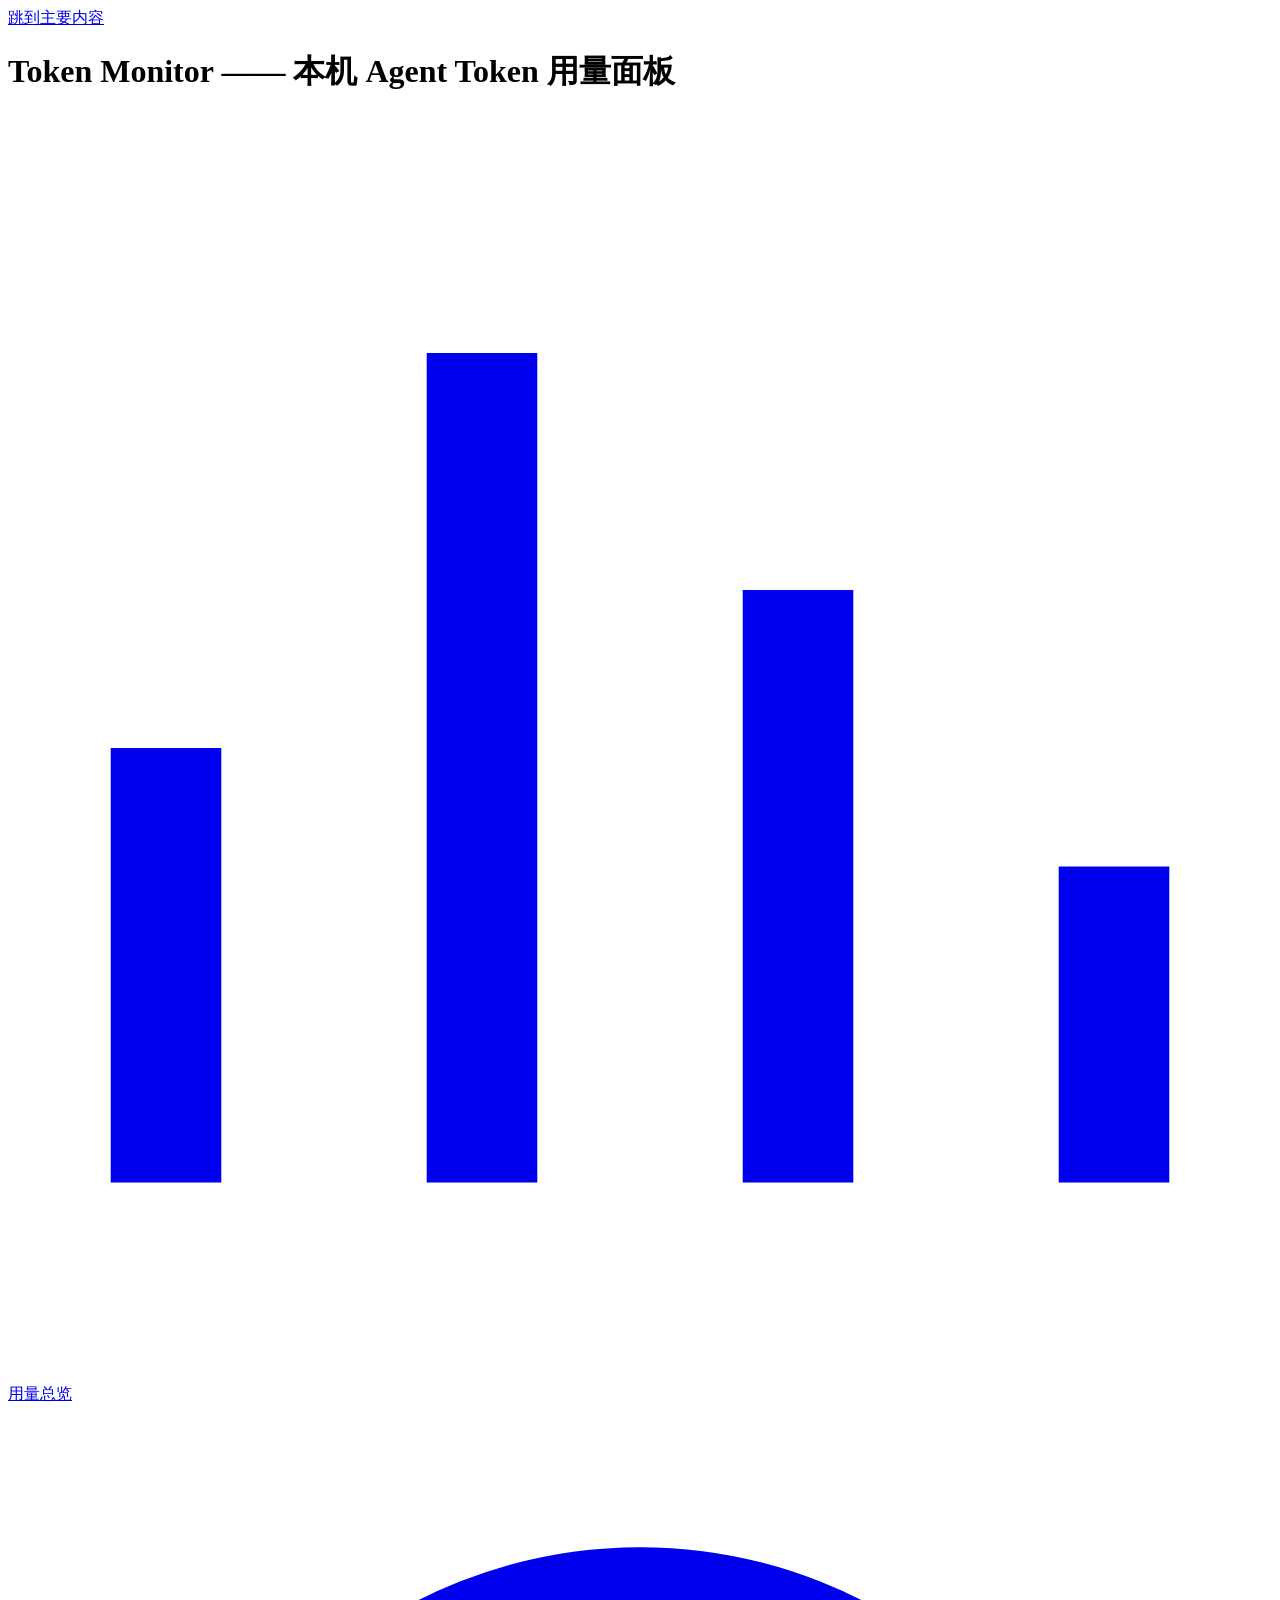
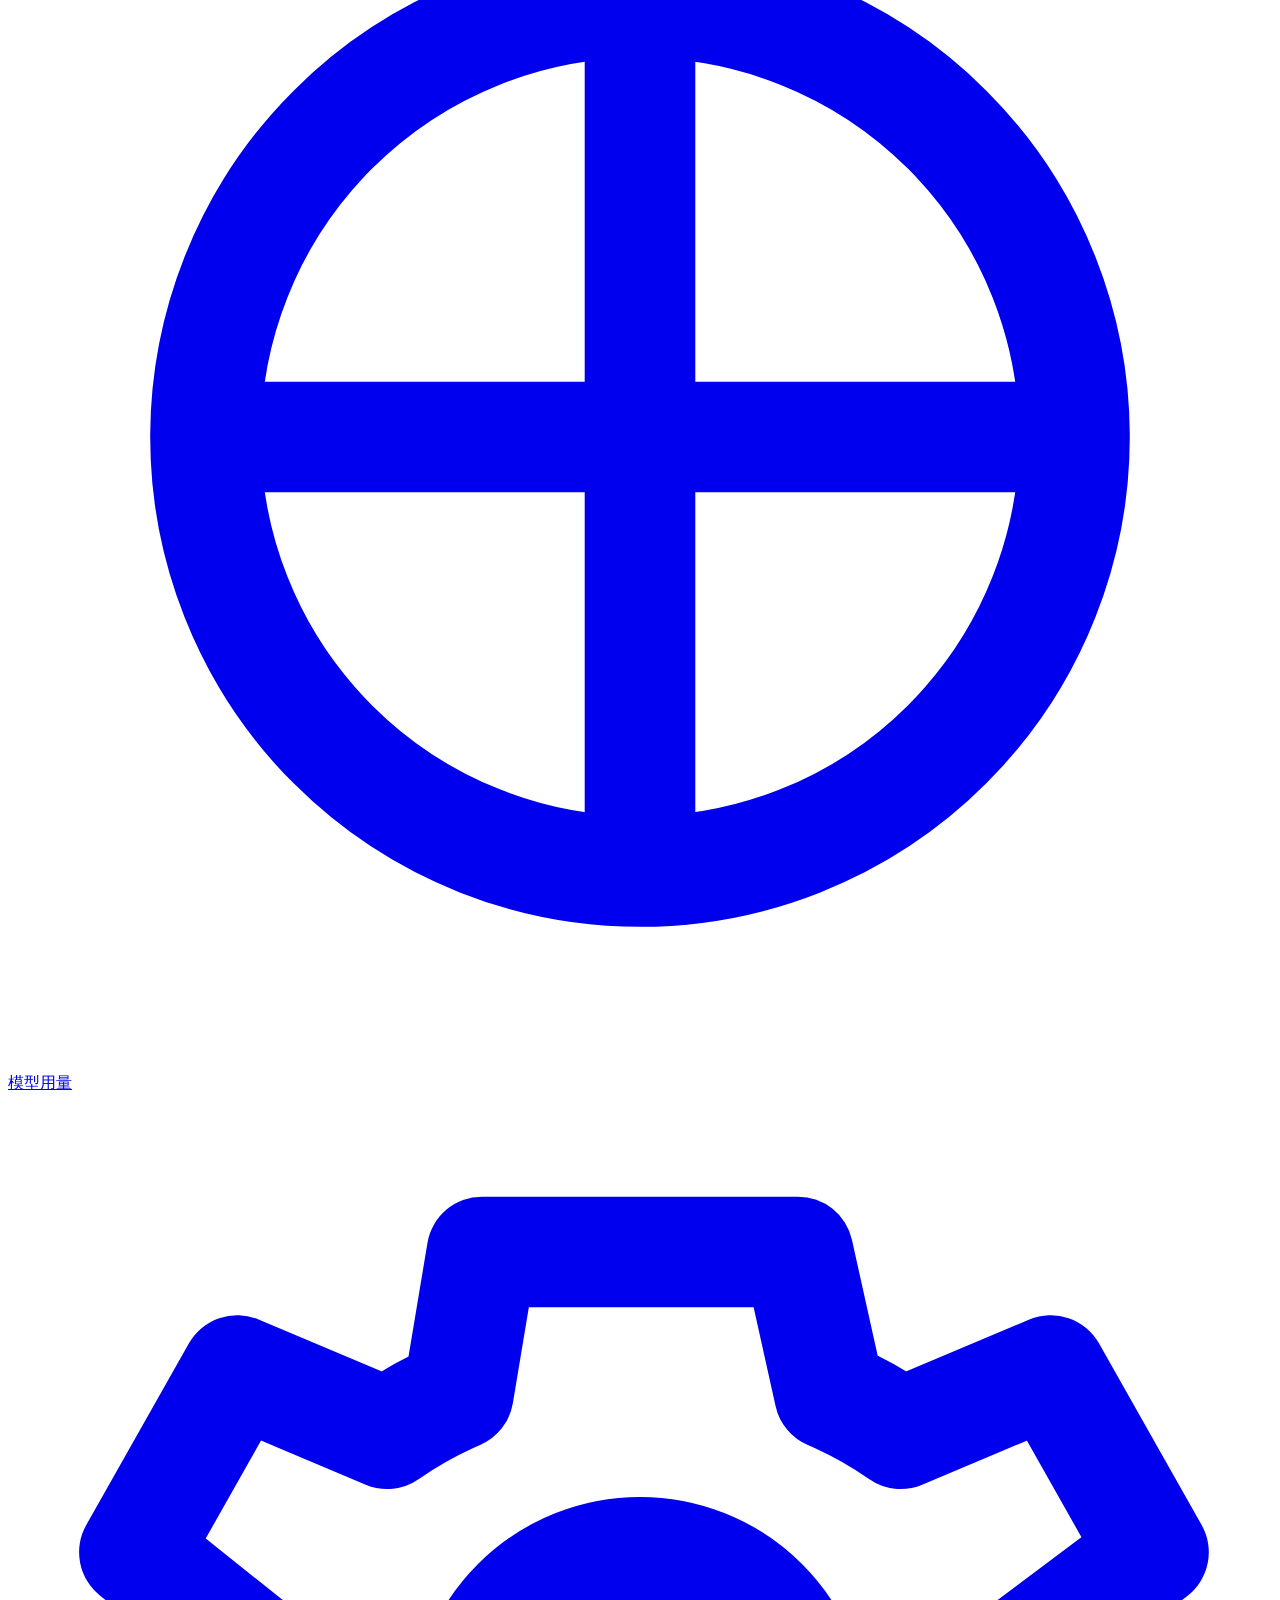
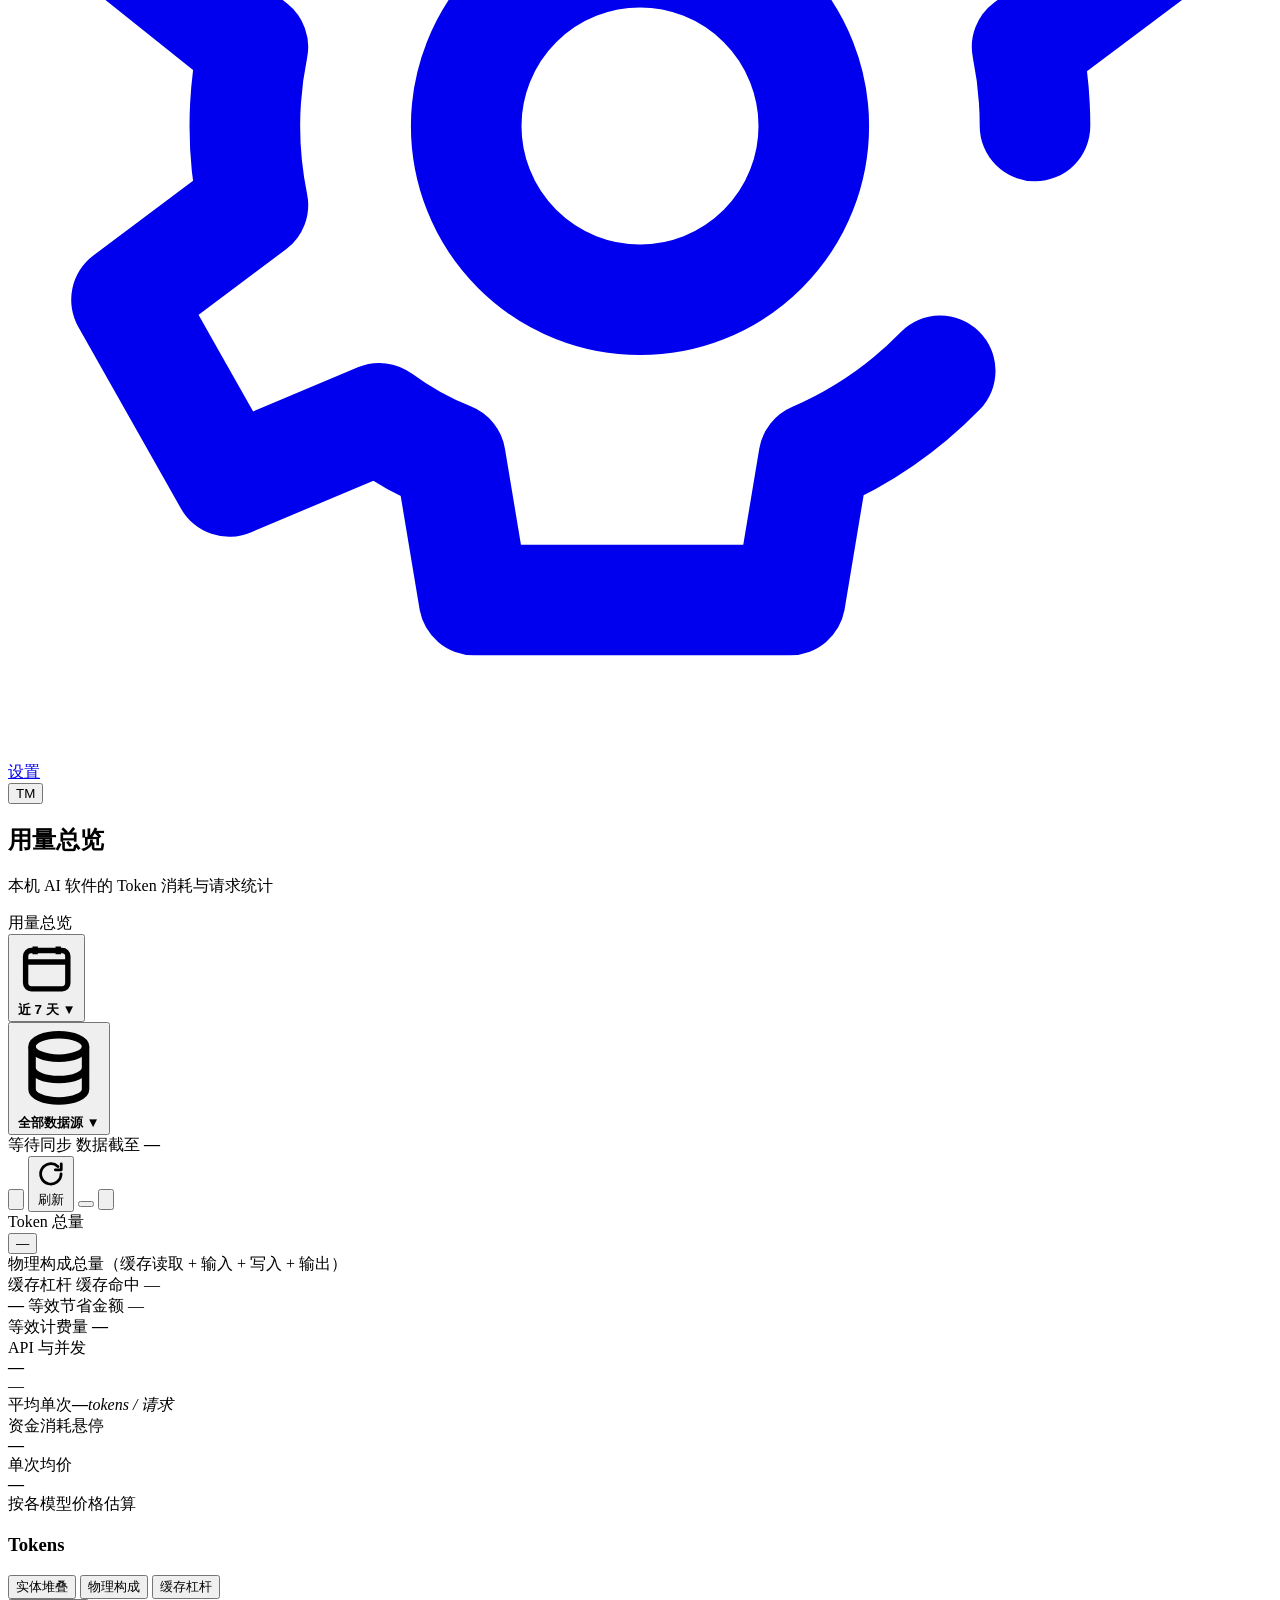
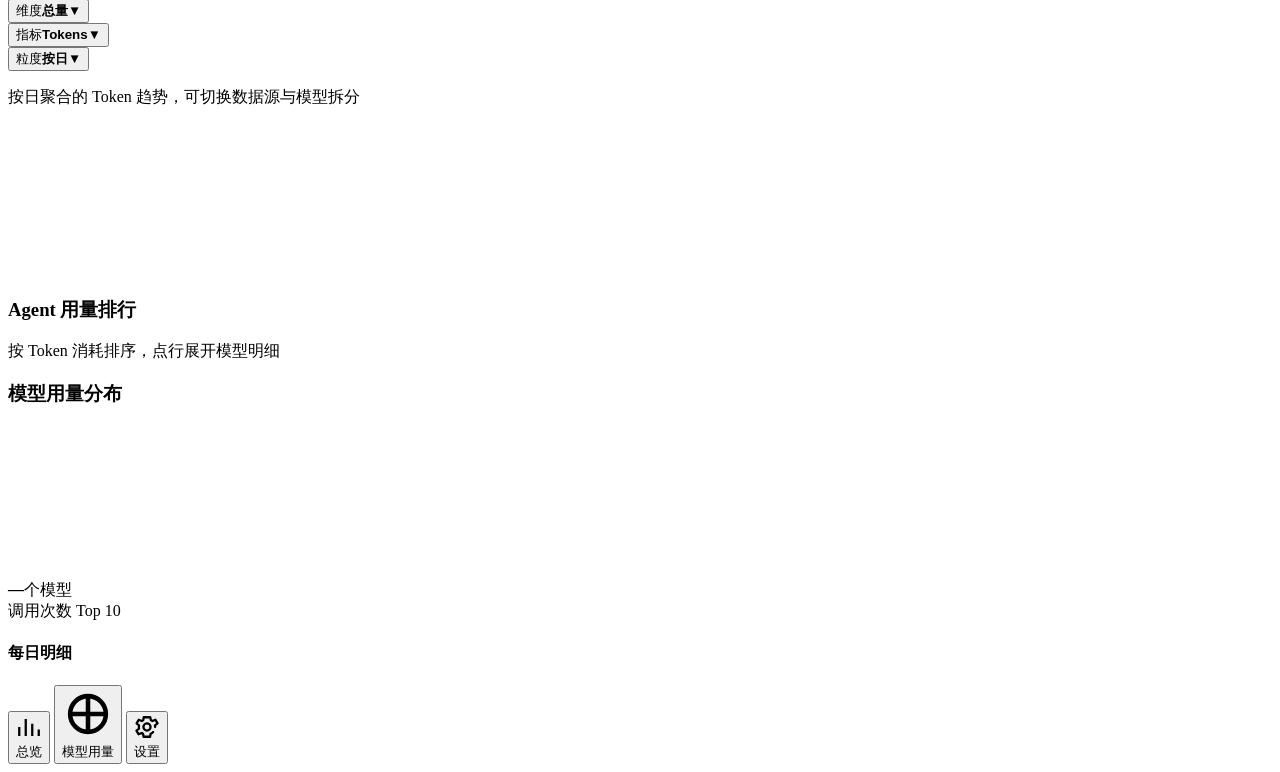
==== webapp/static/index.html @ 46f898c2 "fix(review): 修 sqlite 源整源丢失 + 六处"点了没反应"，补发版门禁与漏洞扫描 扫描器（P1，实测复现）： - scan_reg_sqlite_one 取列名写的是 `SELEC" ====
<!DOCTYPE html>
<html lang="zh-CN">
<head>
<meta charset="UTF-8">
<meta name="viewport" content="width=device-width, initial-scale=1">
<meta name="color-scheme" content="dark light">
<title>用量总览 · Token Monitor</title>
<meta name="description" content="本机 AI 编程工具与 Agent 的 Token 用量、请求次数与成本估算面板">
<link rel="icon" href="/static/favicon.svg?v=20261006" type="image/svg+xml">
<!-- 主题：在样式表之前落地，避免首帧闪白/闪黑 -->
<script>
(function () {
  try {
    var saved = localStorage.getItem("tm-theme");
    if (saved === "light" || saved === "dark") {
      document.documentElement.setAttribute("data-theme", saved);
    }
  } catch (e) { /* 主题偏好读取失败就用系统默认 */ }
})();
</script>
<link rel="stylesheet" href="/static/styles/styles.css?v=20261006">
</head>
<body>
<a class="skip-link" href="#main">跳到主要内容</a>
<h1 class="sr-only">Token Monitor —— 本机 Agent Token 用量面板</h1>

<!-- ═══════════════════════════════════════════════════════════════════════
     极简左侧导航栏（Slim Rail，64px）
     仅保留图标导航；数据源筛选与时间筛选已上移至全局顶栏。
     ═══════════════════════════════════════════════════════════════════════ -->
<nav id="sidebar" class="slim-rail" aria-label="主导航">
  <!-- 原生标题栏拖拽留白区 -->
  <div class="rail-top" aria-hidden="true"></div>

  <div id="nav" class="rail-nav" role="group" aria-label="视图切换">
    <a data-view="overview" href="#/overview" class="active" aria-current="page"
       title="用量总览" aria-label="用量总览">
      <svg viewBox="0 0 16 16" fill="none" stroke="currentColor" stroke-width="1.4" aria-hidden="true"><path d="M2 13.5V8M6 13.5V3M10 13.5V6M14 13.5V9.5"/></svg>
      <span class="rail-tip" aria-hidden="true">用量总览</span>
    </a>
    <a data-view="models" href="#/models" title="模型用量" aria-label="模型用量">
      <svg viewBox="0 0 16 16" fill="none" stroke="currentColor" stroke-width="1.4" aria-hidden="true"><circle cx="8" cy="8" r="5.5"/><path d="M8 2.5v11M2.5 8h11"/></svg>
      <span class="rail-tip" aria-hidden="true">模型用量</span>
    </a>
    <a data-view="settings" href="#/settings/general" title="设置" aria-label="设置">
      <svg viewBox="0 0 16 16" fill="none" stroke="currentColor" stroke-width="1.4" stroke-linecap="round" stroke-linejoin="round" aria-hidden="true"><circle cx="8" cy="8" r="2.2"/><path d="M13 8a5 5 0 0 0-.1-1l1.6-1.2-1.3-2.3-1.9.8a5 5 0 0 0-.9-.5L10 2H6l-.3 1.8a5 5 0 0 0-.9.5l-1.9-.8-1.3 2.3L3.1 7a5 5 0 0 0 0 2l-1.6 1.2 1.3 2.3 1.9-.8c.27.2.57.37.9.5l.3 1.8h4l.3-1.8a5 5 0 0 0 1.6-1.1"/></svg>
      <span class="rail-tip" aria-hidden="true">设置</span>
    </a>
  </div>

  <div class="rail-foot">
    <button id="settingsBtn" class="rail-avatar" type="button" title="设置 · 本机" aria-label="打开设置（本机）">
      <span class="side-avatar" aria-hidden="true">TM</span>
      <span class="dot" id="updBadge" hidden></span>
    </button>
    <span class="side-online" id="railOnline" title="本机只读模式" aria-hidden="true"></span>
  </div>
</nav>

<main id="main" tabindex="-1">
  <!-- ═════════════════════════════════════════════════════════════════════
       全局上下文顶栏（Context Bar，Sticky）
       页面标题 + 全局筛选（时间 / 数据源） + 操作区（同步状态 / 刷新 / 主题 / 导出）
       ═════════════════════════════════════════════════════════════════════ -->
  <header class="context-bar">
    <div class="cb-inner">
      <div class="page-heading">
        <h2 class="page-title" id="pageTitle">用量总览</h2>
        <p class="page-subtitle" id="pageSubtitle">本机 AI 软件的 Token 消耗与请求统计</p>
        <span class="sr-only" id="crumbCurrent" aria-current="page">用量总览</span>
      </div>

      <div class="global-filters">
        <div class="dd" id="ddRange">
          <button class="dd-btn" type="button" aria-label="选择时间范围" aria-haspopup="menu" aria-expanded="false" aria-controls="ddRangeMenu">
            <svg class="dd-icon" viewBox="0 0 16 16" fill="none" stroke="currentColor" stroke-width="1.4" aria-hidden="true"><rect x="2.5" y="3.5" width="11" height="10" rx="1.5"/><path d="M5 2.5v2M11 2.5v2M2.5 6.5h11"/></svg>
            <b id="ddRangeVal">近 7 天</b>
            <i class="dd-caret" aria-hidden="true">▼</i>
          </button>
          <div class="dd-menu" id="ddRangeMenu" role="menu" hidden></div>
        </div>

        <div class="dd" id="ddAgent">
          <button class="dd-btn" type="button" aria-label="筛选数据源" aria-haspopup="menu" aria-expanded="false" aria-controls="ddAgentMenu">
            <svg class="dd-icon" viewBox="0 0 16 16" fill="none" stroke="currentColor" stroke-width="1.4" aria-hidden="true"><ellipse cx="8" cy="4" rx="5" ry="2.2"/><path d="M3 4v4c0 1.2 2.2 2.2 5 2.2s5-1 5-2.2V4M3 8v4c0 1.2 2.2 2.2 5 2.2s5-1 5-2.2V8"/></svg>
            <b id="ddAgentVal">全部数据源</b>
            <i class="dd-caret" aria-hidden="true">▼</i>
          </button>
          <div class="dd-menu dd-menu-wide" id="ddAgentMenu" role="menu" hidden>
            <button data-agent-filter="all" class="active" type="button" role="menuitemradio" aria-checked="true">
              <span class="dd-agent-name">全部数据源</span>
              <em id="ddAgentTotal" aria-label="数据源数量">—</em>
            </button>
            <div id="ddAgents"></div>
            <div id="ddUncounted" class="side-unc-wrap"></div>
          </div>
        </div>

        <span id="filterSummary" class="filter-summary" aria-live="polite"></span>
        <button type="button" class="btn btn-sm btn-ghost" id="clearFilters" hidden>清除筛选</button>
      </div>

      <div class="actions">
        <div class="top-status" id="topStatus" role="status" aria-live="polite">
          <span class="sync-dot" id="syncDot" aria-hidden="true"></span>
          <span id="topScanState">等待同步</span>
          <span class="scan-progress" id="scanProgress" hidden role="status" aria-live="polite"></span>
          <span class="top-sep" aria-hidden="true"></span>
          <span class="top-built">数据截至 <b id="builtAt">—</b></span>
        </div>
        <!-- 扫描异常：顶栏一枚可点开的芯片，点开看逐源原因（页面顶部不再挂横幅） -->
        <div class="dd" id="ddScan" hidden>
          <button class="dd-btn dd-chip" id="scanChipBtn" type="button" aria-haspopup="menu" aria-expanded="false" aria-controls="scanChipMenu">
            <span class="chip-warn" aria-hidden="true">!</span><b id="scanChipLabel">扫描异常</b><i class="dd-caret" aria-hidden="true">▼</i>
          </button>
          <div class="dd-menu dd-menu-wide dd-menu-right" id="scanChipMenu" role="menu" hidden></div>
        </div>
        <!-- 下载进度：状态显示，不是按钮（以前是 <button>，可 Tab 聚焦、回车无反应） -->
        <span class="update-progress" id="updateProgress" hidden
              role="status" aria-live="polite" title="正在下载更新">0%</span>
        <!-- 窄屏专用：顶栏筛选折叠后从这里打开数据源抽屉（桌面端隐藏） -->
        <button class="btn btn-ghost icon-btn filter-btn" id="filterBtn" type="button"
                title="筛选数据源" aria-label="筛选数据源" aria-haspopup="dialog" aria-expanded="false" aria-controls="agentDrawer">
          <svg viewBox="0 0 16 16" fill="none" stroke="currentColor" stroke-width="1.5" stroke-linecap="round" stroke-linejoin="round" aria-hidden="true"><path d="M2.5 3.5h11M4.5 8h7M6.5 12.5h3"/></svg>
        </button>
        <button class="btn btn-ghost" id="reloadTop" type="button" title="重新扫描本机数据源">
          <svg viewBox="0 0 16 16" fill="none" stroke="currentColor" stroke-width="1.5" stroke-linecap="round" stroke-linejoin="round" aria-hidden="true"><path d="M13.5 8a5.5 5.5 0 1 1-1.7-3.97"/><path d="M13.6 2.6v3.2h-3.2"/></svg>
          <span>刷新</span>
        </button>
        <button class="btn btn-ghost icon-btn" id="themeBtn" type="button"
                title="切换主题（跟随系统 / 浅色 / 深色）" aria-label="切换主题">
          <span id="themeIcon" aria-hidden="true"></span>
        </button>
        <button class="btn btn-ghost icon-btn export-btn" id="fExport" type="button"
                title="导出当前筛选为 CSV" aria-label="导出当前筛选为 CSV">
          <svg viewBox="0 0 16 16" fill="none" stroke="currentColor" stroke-width="1.5" stroke-linecap="round" stroke-linejoin="round" aria-hidden="true"><path d="M8 2.5v7M5.5 7 8 9.5 10.5 7M3 11.5v2h10v-2"/></svg>
        </button>
      </div>
    </div>
  </header>

  <div class="content grid-layout">
    <section id="collectionState" class="collection-state" hidden aria-labelledby="collectionStateTitle">
      <span class="cs-icon" aria-hidden="true"></span>
      <div class="cs-body">
        <strong id="collectionStateTitle"></strong>
        <p id="collectionStateText"></p>
      </div>
      <button type="button" class="btn btn-sm" id="collectionRetry">重新读取结果</button>
      <span class="sr-only" id="collectionAnnouncement" role="status" aria-live="polite"></span>
    </section>

    <!-- ═══════════════════════════════════════════════════════════════════
         视图 1：用量总览 —— 4 联网格（Bento Box）+ 主舞台（Main Stage）
         ═══════════════════════════════════════════════════════════════════ -->
    <section id="view-overview" aria-label="用量总览">

      <!-- ── Top：4 联核心 KPI 网格 ── -->
      <div class="bento-kpis" id="bentoKpis">
        <!-- 网格 1 · Token 总量 -->
        <article class="card kpi-card kpi-token" style="--i:0">
          <header class="kc-head">
            <span class="kc-label" id="kpiTokenTitle">Token 总量</span>
            <span class="kc-chips">
              <span class="chip chip-metered" id="heroPillMetered" hidden></span>
              <span class="chip chip-plan" id="heroPillPlan" hidden></span>
            </span>
          </header>
          <button class="num-toggle" id="heroNum" type="button" data-mode="abbr"
                  title="点击在缩写 / 完整数值间切换" aria-label="Token 总量，点击切换缩写与完整数值">
            <span class="val-abbr" id="heroValAbbr">—</span>
            <span class="val-full" id="heroValFull" hidden>—</span>
          </button>
          <div class="kc-sub" id="heroTokenSub">物理构成总量（缓存读取 + 输入 + 写入 + 输出）</div>
          <div class="dual-bar" id="heroDualBar" role="img" aria-label="计费构成：按量计费与套餐覆盖占比">
            <i class="db-metered" id="heroDualMetered" style="--w:0%"></i>
            <i class="db-plan" id="heroDualPlan" style="--w:0%"></i>
          </div>
        </article>

        <!-- 网格 2 · 缓存杠杆 -->
        <article class="card kpi-card kpi-cache" style="--i:1">
          <header class="kc-head">
            <span class="kc-label">缓存杠杆</span>
            <span class="chip chip-cache" id="heroCache">缓存命中 —</span>
          </header>
          <div class="kc-split">
            <div class="kc-split-main">
              <b class="kc-hero" id="heroSave">—</b>
              <span class="kc-cap">等效节省金额</span>
              <span class="kc-note" id="heroSavingPct">—</span>
            </div>
            <div class="mini-donut" id="heroMiniDonut" role="img" aria-label="Token 物理构成占比"></div>
          </div>
          <div class="kc-foot kc-foot-split">
            <span>等效计费量 <b id="heroEquiv">—</b></span>
          </div>
          <div class="legend-mini" id="heroLegend"></div>
        </article>

        <!-- 网格 3 · API 与并发 -->
        <article class="card kpi-card kpi-api" style="--i:2">
          <div class="kc-spark" id="heroApiSpark" aria-hidden="true"></div>
          <header class="kc-head">
            <span class="kc-label">API 与并发</span>
          </header>
          <b class="kc-hero" id="heroReq">—</b>
          <div class="kc-sub" id="heroReqSub">—</div>
          <div class="kc-foot">
            <span>平均单次</span><b id="heroAvg">—</b><em id="heroAvgSub">tokens / 请求</em>
          </div>
        </article>

        <!-- 网格 4 · 资金消耗（悬停翻转 → 单次均价） -->
        <article class="card kpi-card kpi-cost flip-card" style="--i:3" tabindex="0"
                 aria-label="资金消耗，悬停查看单次均价">
          <div class="flip-inner">
            <div class="flip-face flip-front">
              <header class="kc-head"><span class="kc-label">资金消耗</span><span class="flip-hint" aria-hidden="true">悬停</span></header>
              <b class="kc-hero" id="heroCost">—</b>
              <div class="kc-sub" id="heroCostSub"></div>
            </div>
            <div class="flip-face flip-back">
              <header class="kc-head"><span class="kc-label">单次均价</span></header>
              <b class="kc-hero" id="heroUnitCost">—</b>
              <div class="kc-sub" id="heroUnitSub">按各模型价格估算</div>
            </div>
          </div>
        </article>
      </div>

      <!-- ── Middle：主数据舞台（2/3） + 数据源排行（1/3） ── -->
      <div class="stage-grid">
        <section class="card main-stage" aria-labelledby="mainTitle">
          <div class="stage-head">
            <div class="stage-title">
              <h3 id="mainTitle">Tokens</h3>
              <span class="val" id="mainSum"></span>
            </div>
            <!-- 视角切换：浮动在图表右上角的半透明毛玻璃分段选择器 -->
            <div class="glass-seg" id="segLens" role="group" aria-label="图表视角">
              <button type="button" data-lens="entity" class="on" aria-pressed="true">实体堆叠</button>
              <button type="button" data-lens="composition" aria-pressed="false">物理构成</button>
              <button type="button" data-lens="cache" aria-pressed="false">缓存杠杆</button>
            </div>
          </div>
          <div class="chart-toolbar">
            <div class="dd dd-sm" id="ddDim">
              <button class="dd-btn" type="button" aria-label="图表拆分维度" aria-haspopup="menu" aria-expanded="false" aria-controls="ddDimMenu">
                <span class="dd-tag">维度</span><b id="ddDimVal">总量</b><i class="dd-caret" aria-hidden="true">▼</i>
              </button>
              <div class="dd-menu" id="ddDimMenu" role="menu" hidden></div>
            </div>
            <div class="dd dd-sm" id="ddMetric">
              <button class="dd-btn" type="button" aria-label="图表指标口径" aria-haspopup="menu" aria-expanded="false" aria-controls="ddMetricMenu">
                <span class="dd-tag">指标</span><b id="ddMetricVal">Tokens</b><i class="dd-caret" aria-hidden="true">▼</i>
              </button>
              <div class="dd-menu" id="ddMetricMenu" role="menu" hidden></div>
            </div>
            <div class="dd dd-sm" id="ddGrain">
              <button class="dd-btn" type="button" aria-label="图表时间粒度" aria-haspopup="menu" aria-expanded="false" aria-controls="ddGrainMenu">
                <span class="dd-tag">粒度</span><b id="ddGrainVal">按日</b><i class="dd-caret" aria-hidden="true">▼</i>
              </button>
              <div class="dd-menu" id="ddGrainMenu" role="menu" hidden></div>
            </div>
            <div class="grow"></div>
            <p class="chart-hint" id="chartHint">按日聚合的 Token 趋势，可切换数据源与模型拆分</p>
          </div>
          <div class="trend-summary" id="trendSummary"></div>
          <div class="chart-wrap trend-chart">
            <canvas id="mainChart" role="img" aria-label="主图表：随时间变化的金额、Token 或请求量趋势图">加载中…</canvas>
            <div class="chart-empty" id="mainEmpty" hidden></div>
          </div>
          <!-- 按数据源/按模型拆分时颜色是唯一线索，图例必须跟着出来 -->
          <div class="chart-legend" id="chartLegend" hidden></div>
        </section>

        <aside class="card agent-rail" aria-labelledby="agentRailTitle">
          <header class="rail-head">
            <div>
              <h3 id="agentRailTitle">Agent 用量排行</h3>
              <p>按 Token 消耗排序，点行展开模型明细</p>
            </div>
            <span class="agent-panel-count" id="agentRailCount"></span>
          </header>
          <div id="agentList"></div>
        </aside>
      </div>

      <!-- ── Bottom：模型分布（环形图 + 排行列表） + 每日明细 ── -->
      <div class="bottom-grid">
        <section class="card dist-card" aria-labelledby="distTitle">
          <div class="card-head">
            <h3 id="distTitle">模型用量分布</h3>
            <div class="grow"></div>
            <span class="val" id="distSum"></span>
          </div>
          <div class="dist-body">
            <div class="donut-wrap">
              <canvas id="donutChart" role="img" aria-label="各模型 Token 占比环形图">加载中…</canvas>
              <div class="donut-center"><b id="donutN">—</b><span id="donutCap">个模型</span></div>
            </div>
            <div class="dist-side">
              <div class="dist-side-head">
                <span id="top10Title">调用次数 Top 10</span>
              </div>
              <div class="t10" id="top10"></div>
            </div>
          </div>
          <div class="donut-legend" id="donutLegend"></div>
        </section>

        <section class="card daily-card" aria-labelledby="dailyTitle">
          <div class="daily-panel-head">
            <h4 id="dailyTitle">每日明细</h4>
            <p class="daily-hint" id="dailyHint"></p>
            <div class="grow"></div>
            <span id="dailyCount"></span>
          </div>
          <div class="daily-list" id="dailyList" role="list"></div>
        </section>
      </div>
    </section>

    <!-- ═══════════════════════════════════════════════════════════════════
         视图 2：模型用量 —— 沉浸式数据表
         ═══════════════════════════════════════════════════════════════════ -->
    <section id="view-models" hidden aria-label="模型用量明细">
      <div class="section-heading">
        <h2>模型用量明细</h2>
        <p class="section-desc">按模型汇总 Token、请求次数与估算金额；金额只包含价格库命中的用量。</p>
      </div>
      <div class="model-summary">
        <article class="model-stat">
          <span class="model-stat-icon accent-token" aria-hidden="true"><svg viewBox="0 0 16 16" fill="none" stroke="currentColor" stroke-width="1.45"><path d="M3.5 3.5h3v3h-3zM9.5 3.5h3v3h-3zM3.5 9.5h3v3h-3zM9.5 9.5h3v3h-3z"/></svg></span>
          <span class="model-stat-copy"><small>Token 总量</small><b id="msTokens">—</b></span>
        </article>
        <article class="model-stat">
          <span class="model-stat-icon accent-request" aria-hidden="true"><svg viewBox="0 0 16 16" fill="none" stroke="currentColor" stroke-width="1.45" stroke-linecap="round"><path d="M8 2v12M11.2 5.1c-.6-.8-1.6-1.2-3.1-1.2-1.6 0-2.8.7-2.8 1.8 0 2.8 6 1.3 6 4.2 0 1.2-1.2 1.9-3 1.9-1.5 0-2.7-.5-3.3-1.4"/></svg></span>
          <span class="model-stat-copy"><small>模型数量</small><b id="msModels">—</b></span>
        </article>
        <article class="model-stat">
          <span class="model-stat-icon accent-cost" aria-hidden="true"><svg viewBox="0 0 16 16" fill="none" stroke="currentColor" stroke-width="1.45" stroke-linecap="round"><path d="M10 2.5v15M14 6.4c-.7-1-2-1.6-3.8-1.6-2 0-3.4.9-3.4 2.3 0 3.5 7.3 1.7 7.3 5.2 0 1.5-1.5 2.4-3.7 2.4-1.9 0-3.3-.6-4.1-1.7"/></svg></span>
          <span class="model-stat-copy"><small>金额（估算参考）</small><b id="msCost">—</b></span>
        </article>
      </div>
      <div class="card table-card">
        <div class="table-toolbar">
          <label class="field-search">
            <svg viewBox="0 0 16 16" fill="none" stroke="currentColor" stroke-width="1.5" stroke-linecap="round" aria-hidden="true"><circle cx="7.2" cy="7.2" r="4.4"/><path d="m10.6 10.6 2.6 2.6"/></svg>
            <input type="search" id="modelSearch" placeholder="筛选模型名…" aria-label="按模型名筛选">
          </label>
          <div class="seg seg-text" id="segBilling" role="group" aria-label="按计费类型筛选">
            <button type="button" data-b="all" class="on" aria-pressed="true">全部</button>
            <button type="button" data-b="metered" aria-pressed="false">按量计费</button>
            <button type="button" data-b="plan" aria-pressed="false">套餐</button>
            <button type="button" data-b="unpriced" aria-pressed="false">未计价</button>
          </div>
          <div class="grow"></div>
          <span class="table-count" id="modelTableCount"></span>
          <label class="field-inline">
            每页
            <select id="modelPageSize" class="set-sel set-sel-sm" aria-label="每页条数">
              <option value="25">25</option>
              <option value="50" selected>50</option>
              <option value="100">100</option>
              <option value="0">全部</option>
            </select>
          </label>
        </div>
        <div class="table-scroll">
          <table id="modelTable">
            <caption class="sr-only">按 Token 用量排序的模型明细表，含 Token 数、请求次数、占比与估算金额</caption>
            <thead>
              <tr>
                <th scope="col">模型</th>
                <th scope="col" class="num">Tokens</th>
                <th scope="col" class="num">请求次数</th>
                <th scope="col" class="bar-col">占比（Token）</th>
                <th scope="col" class="num">金额（估算）</th>
                <th scope="col" class="num">均价（¥/百万 tok）</th>
              </tr>
            </thead>
            <tbody id="tbModel"></tbody>
          </table>
        </div>
        <nav class="pager" id="modelPager" aria-label="模型表格分页"></nav>
      </div>
    </section>

    <!-- ═══════════════════════════════════════════════════════════════════
         视图 3：设置 —— 居中平铺单列
         ═══════════════════════════════════════════════════════════════════ -->
    <section id="view-settings" hidden aria-label="设置">
      <div class="set-shell">
        <div class="set-head">
          <button id="setBack" class="set-back" type="button">
            <svg viewBox="0 0 16 16" fill="none" stroke="currentColor" stroke-width="1.5" stroke-linecap="round" aria-hidden="true"><path d="M9.5 3.5 5 8l4.5 4.5"/></svg>
            返回总览
          </button>
          <h2 id="setTitle">通用偏好</h2>
          <p class="set-lead" id="setLead">应用偏好、数据扫描与软件更新</p>
        </div>

        <nav id="setNav" class="set-tabs" aria-label="设置分类">
          <button class="set-item active" data-cat="general" type="button" aria-current="true">
            <svg viewBox="0 0 16 16" fill="none" stroke="currentColor" stroke-width="1.4" stroke-linecap="round" aria-hidden="true"><path d="M3 4.5h10M3 8h10M3 11.5h6"/></svg>
            <span>通用偏好</span>
          </button>
          <button class="set-item" data-cat="data" type="button">
            <svg viewBox="0 0 16 16" fill="none" stroke="currentColor" stroke-width="1.4" aria-hidden="true"><ellipse cx="8" cy="4" rx="5" ry="2.2"/><path d="M3 4v4c0 1.2 2.2 2.2 5 2.2s5-1 5-2.2V4M3 8v4c0 1.2 2.2 2.2 5 2.2s5-1 5-2.2V8"/></svg>
            <span>扫描与缓存</span>
          </button>
          <button class="set-item" data-cat="about" type="button">
            <svg viewBox="0 0 16 16" fill="none" stroke="currentColor" stroke-width="1.4" stroke-linecap="round" aria-hidden="true"><circle cx="8" cy="8" r="5.5"/><path d="M8 7.2v4M8 4.8h.01"/></svg>
            <span>关于</span>
          </button>
        </nav>

        <div class="set-cards" data-cat="general">
          <div class="set-cat-h">外观</div>
          <div class="set-card">
            <div class="set-row">
              <div class="set-info">
                <div class="t" id="themeRowLabel">主题</div>
                <div class="d">跟随系统，或固定为浅色 / 深色；立即生效并记住选择</div>
              </div>
              <div class="seg seg-text" id="themeSeg" role="group" aria-label="主题选择">
                <button type="button" data-theme-choice="system" class="on" aria-pressed="true">跟随系统</button>
                <button type="button" data-theme-choice="light" aria-pressed="false">浅色</button>
                <button type="button" data-theme-choice="dark" aria-pressed="false">深色</button>
              </div>
            </div>
          </div>

          <div class="set-cat-h">刷新与更新</div>
          <div class="set-card">
            <div class="set-row">
              <div class="set-info">
                <div class="t"><label for="autoChk">自动刷新数据</label></div>
                <div class="d">按固定间隔重扫本机数据源并刷新看板</div>
              </div>
              <label class="switch">
                <input type="checkbox" id="autoChk">
                <i aria-hidden="true"></i>
                <span class="sr-only">自动刷新数据</span>
              </label>
            </div>
            <div class="set-row">
              <div class="set-info">
                <div class="t"><label for="autoMin">刷新间隔</label></div>
                <div class="d">关闭表示仅手动点「重新扫描」时刷新</div>
              </div>
              <select id="autoMin" class="set-sel" aria-label="刷新间隔">
                <option value="0">关闭</option>
                <option value="1">每 1 分钟</option>
                <option value="3">每 3 分钟</option>
                <option value="5">每 5 分钟</option>
                <option value="10">每 10 分钟</option>
                <option value="30">每 30 分钟</option>
                <option value="60">每 1 小时</option>
              </select>
            </div>
          </div>
          <div class="set-card">
            <div class="set-row">
              <div class="set-info">
                <div class="t">软件更新</div>
                <div class="d" id="verLine">版本 —</div>
              </div>
              <button id="updBtn" class="btn btn-primary" type="button">检查更新</button>
            </div>
            <div class="set-row" id="updProgressRow" hidden>
              <div class="set-info set-info-wide">
                <div class="set-progress" role="progressbar" id="updProgressBarWrap" aria-labelledby="updProgressText" aria-valuemin="0" aria-valuemax="100"><i id="updProgressBar"></i></div>
                <div class="set-scan" id="updProgressText"></div>
              </div>
            </div>
            <div class="upd-notes" id="updNotes" hidden></div>
          </div>
        </div>

        <div class="set-cards" data-cat="data" hidden>
          <div class="set-cat-h">扫描与缓存</div>
          <div class="set-card">
            <div class="set-row">
              <div class="set-info">
                <div class="t">重新扫描数据源</div>
                <div class="d">重新读取本机各软件的用量日志并汇总；扫描在后台进行，期间仍可查看上次结果</div>
              </div>
              <button id="reload" class="btn btn-primary" type="button">重新扫描</button>
            </div>
            <div class="set-row">
              <div class="set-info set-info-wide">
                <div id="scanState" class="set-scan set-scan-warn"></div>
                <div id="scanInfo" class="set-scan set-scan-dim"></div>
              </div>
            </div>
          </div>
          <div class="set-card">
            <div class="set-info set-info-wide">
              <div id="sideNotes" class="set-notes"></div>
            </div>
          </div>
        </div>

        <div class="set-cards" data-cat="about" hidden>
          <div class="set-cat-h">关于</div>
          <div class="set-card">
            <div class="set-row">
              <div class="set-info">
                <div class="t">项目仓库</div>
                <div class="d"><a href="https://github.com/liixnglinb/token-monitor" target="_blank" rel="noopener">github.com/liixnglinb/token-monitor</a></div>
              </div>
            </div>
            <div class="set-row">
              <div class="set-info">
                <div class="t">数据与隐私</div>
                <div class="d">全部统计在本机完成：只读取本机日志文件，不上传任何用量数据；服务仅监听 127.0.0.1。</div>
              </div>
            </div>
            <div class="set-row">
              <div class="set-info">
                <div class="t">键盘快捷键</div>
                <div class="d">
                  <kbd>1</kbd>/<kbd>2</kbd> 切换总览与模型页 · <kbd>G</kbd> 设置 ·
                  <kbd>/</kbd> 聚焦模型搜索 · <kbd>R</kbd> 重新扫描 · <kbd>Esc</kbd> 关闭弹层
                </div>
              </div>
            </div>
          </div>
        </div>
      </div>
    </section>
  </div>
</main>

<nav id="tabbar" aria-label="底部导航">
  <button type="button" data-view="overview" class="active" aria-current="page">
    <svg viewBox="0 0 16 16" fill="none" stroke="currentColor" stroke-width="1.4" aria-hidden="true"><path d="M2 13.5V8M6 13.5V3M10 13.5V6M14 13.5V9.5"/></svg><span>总览</span>
  </button>
  <button type="button" data-view="models">
    <svg viewBox="0 0 16 16" fill="none" stroke="currentColor" stroke-width="1.4" aria-hidden="true"><circle cx="8" cy="8" r="5.5"/><path d="M8 2.5v11M2.5 8h11"/></svg><span>模型用量</span>
  </button>
  <button type="button" data-settings="1" id="tabSettings">
    <svg viewBox="0 0 16 16" fill="none" stroke="currentColor" stroke-width="1.4" stroke-linecap="round" stroke-linejoin="round" aria-hidden="true"><circle cx="8" cy="8" r="2.2"/><path d="M13 8a5 5 0 0 0-.1-1l1.6-1.2-1.3-2.3-1.9.8a5 5 0 0 0-.9-.5L10 2H6l-.3 1.8a5 5 0 0 0-.9.5l-1.9-.8-1.3 2.3L3.1 7a5 5 0 0 0 0 2l-1.6 1.2 1.3 2.3 1.9-.8c.27.2.57.37.9.5l.3 1.8h4l.3-1.8a5 5 0 0 0 1.6-1.1"/></svg><span>设置</span>
  </button>
</nav>

<!-- 窄屏数据源筛选抽屉：与顶栏下拉共用同一份渲染（renderAgentFilter 双容器注入） -->
<div class="drawer" id="agentDrawer" hidden>
  <div class="drawer-scrim" data-drawer-close></div>
  <div class="drawer-panel" role="dialog" aria-modal="true" aria-labelledby="drawerTitle">
    <header class="drawer-head">
      <h3 id="drawerTitle">筛选数据源</h3>
      <button class="btn btn-ghost icon-btn" type="button" data-drawer-close aria-label="关闭筛选">
        <svg viewBox="0 0 16 16" fill="none" stroke="currentColor" stroke-width="1.5" stroke-linecap="round" aria-hidden="true"><path d="m4 4 8 8M12 4l-8 8"/></svg>
      </button>
    </header>
    <div class="drawer-body" role="group" aria-label="数据源列表">
      <button class="side-project active" type="button" data-agent-filter="all" aria-pressed="true">
        <span class="side-project-icon"><svg viewBox="0 0 16 16" fill="none" stroke="currentColor" stroke-width="1.4" aria-hidden="true"><ellipse cx="8" cy="4" rx="5" ry="2.2"/><path d="M3 4v4c0 1.2 2.2 2.2 5 2.2s5-1 5-2.2V4M3 8v4c0 1.2 2.2 2.2 5 2.2s5-1 5-2.2V8"/></svg></span>
        <span class="side-project-name">全部数据源</span>
        <em id="drawerAgentTotal" aria-label="数据源数量">—</em>
      </button>
      <div id="drawerAgents"></div>
      <div id="drawerUncounted" class="side-unc-wrap"></div>
    </div>
  </div>
</div>

<!-- 更新安装确认（下载完成后点更新 → 弹这张卡） -->
<div class="upd-modal" id="updModal" hidden>
  <div class="upd-modal-card" role="dialog" aria-modal="true" aria-labelledby="updModalTitle" aria-describedby="updModalText">
    <div class="um-t" id="updModalTitle">更新已就绪</div>
    <p class="um-d" id="updModalText">新版本已下载完成，是否现在更新并重启？</p>
    <div class="um-actions">
      <button class="btn later" id="updLater" type="button">稍后</button>
      <button class="btn btn-primary go" id="updConfirm" type="button">更新并重启</button>
    </div>
  </div>
</div>

<!-- 通用确认弹窗（危险操作二次确认） -->
<div class="scrim confirm-scrim" id="confirmModal" hidden>
  <div class="confirm-card" role="alertdialog" aria-modal="true" aria-labelledby="confirmTitle" aria-describedby="confirmText">
    <div class="confirm-icon" id="confirmIcon" aria-hidden="true"></div>
    <div class="confirm-body">
      <h3 id="confirmTitle">确认操作</h3>
      <p id="confirmText"></p>
    </div>
    <div class="confirm-actions">
      <button class="btn" id="confirmCancel" type="button">取消</button>
      <button class="btn btn-primary" id="confirmOk" type="button">确认</button>
    </div>
  </div>
</div>

<!-- 轻提示（操作完成/失败反馈） -->
<div class="toast-stack" id="toastStack" role="region" aria-label="通知" aria-live="polite"></div>

<script src="/static/vendor/chart.umd.min.js"></script>
<script src="/static/js/core.js?v=20261006"></script>
<script src="/static/js/theme.js?v=20261006"></script>
<script src="/static/js/ui.js?v=20261006"></script>
<script src="/static/js/data.js?v=20261006"></script>
<script src="/static/js/charts.js?v=20261006"></script>
<script src="/static/js/render.js?v=20261006"></script>
<script src="/static/js/interactions.js?v=20261006"></script>
<script src="/static/js/updater.js?v=20261006"></script>
<script src="/static/js/app.js?v=20261006"></script>
</body>
</html>
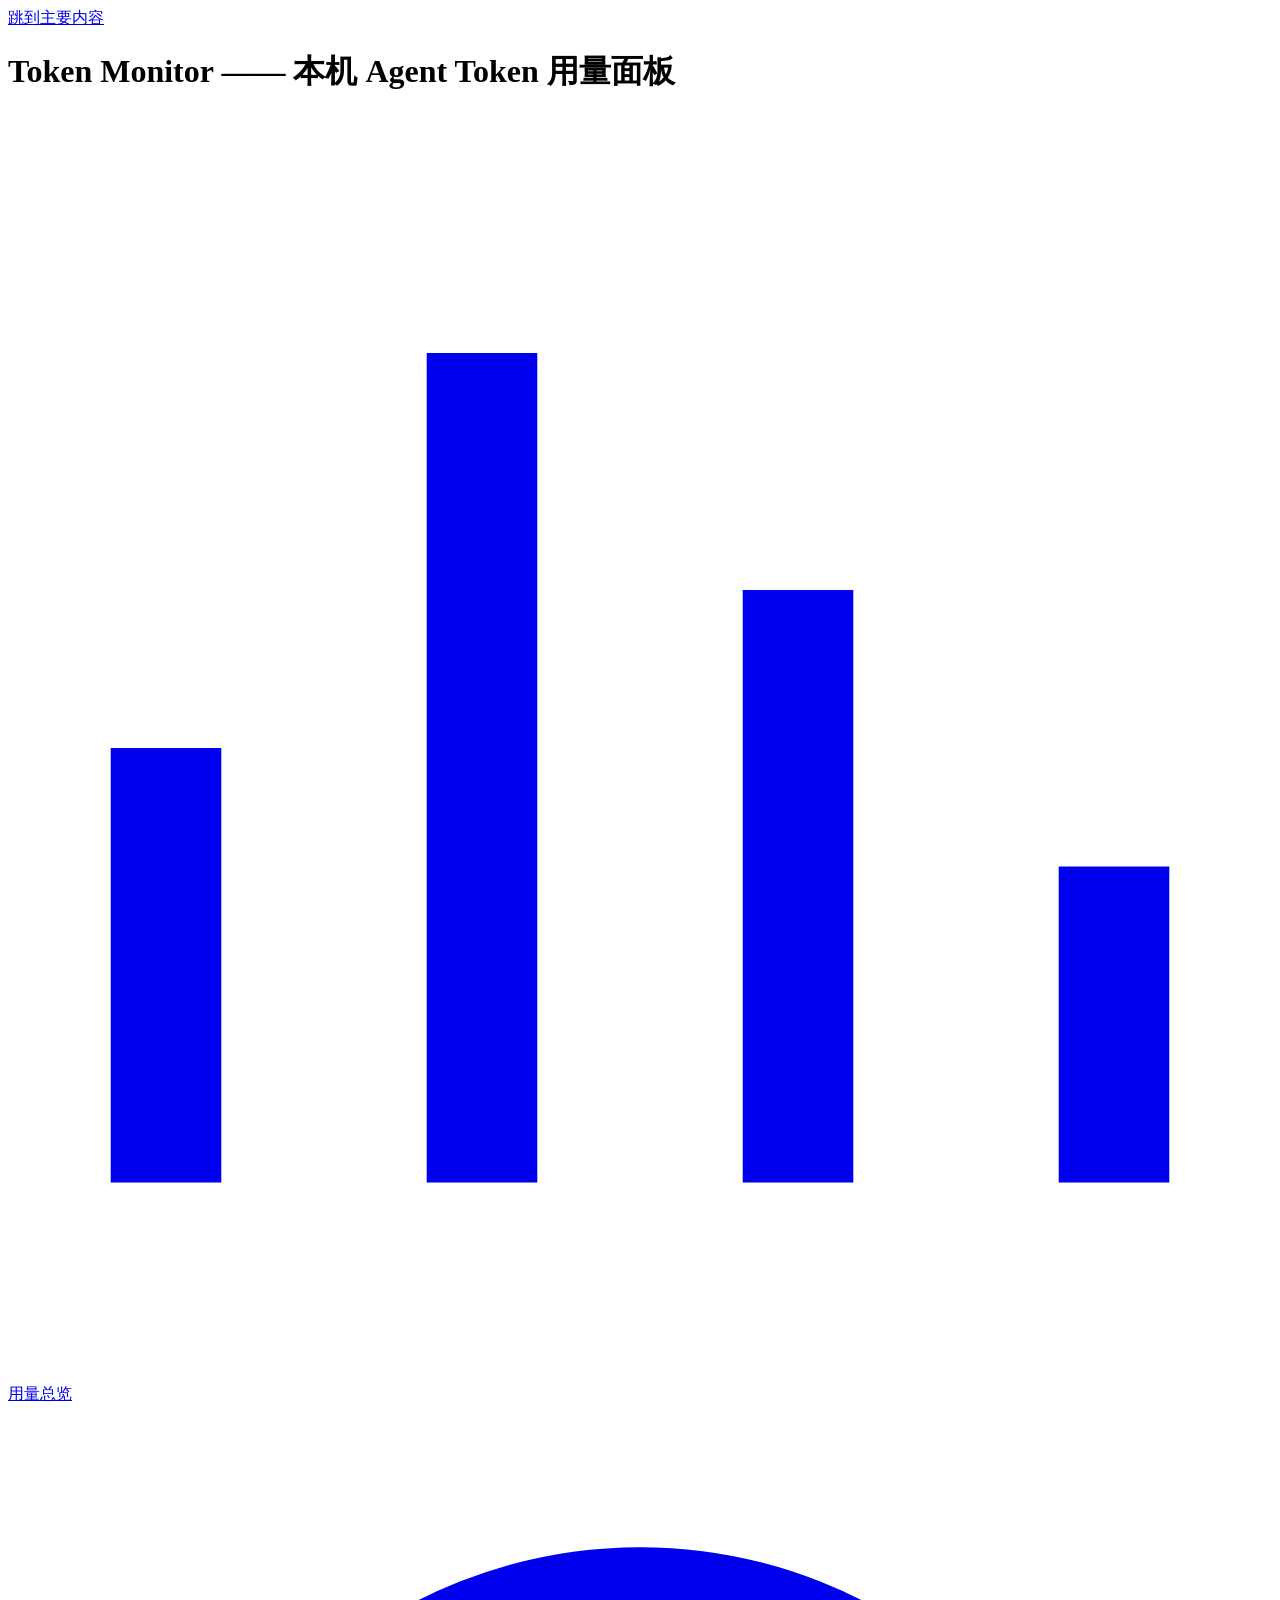
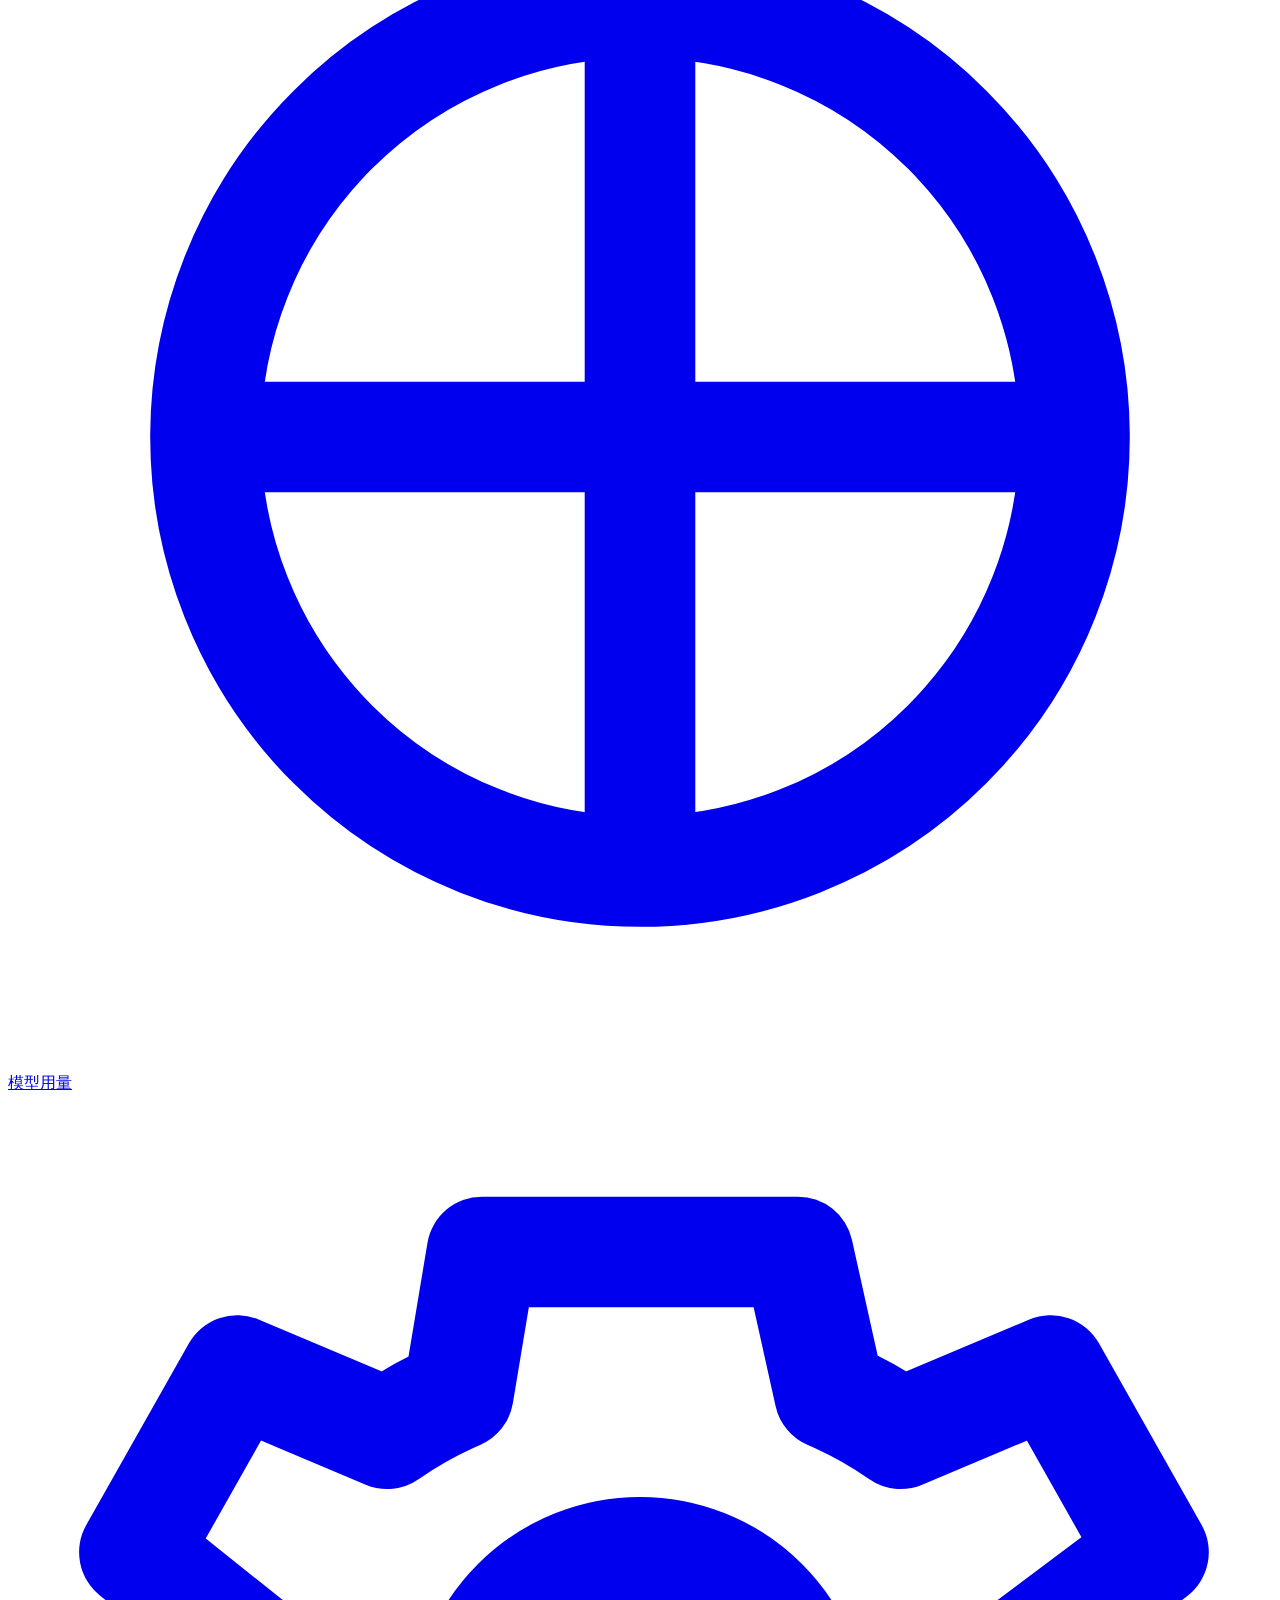
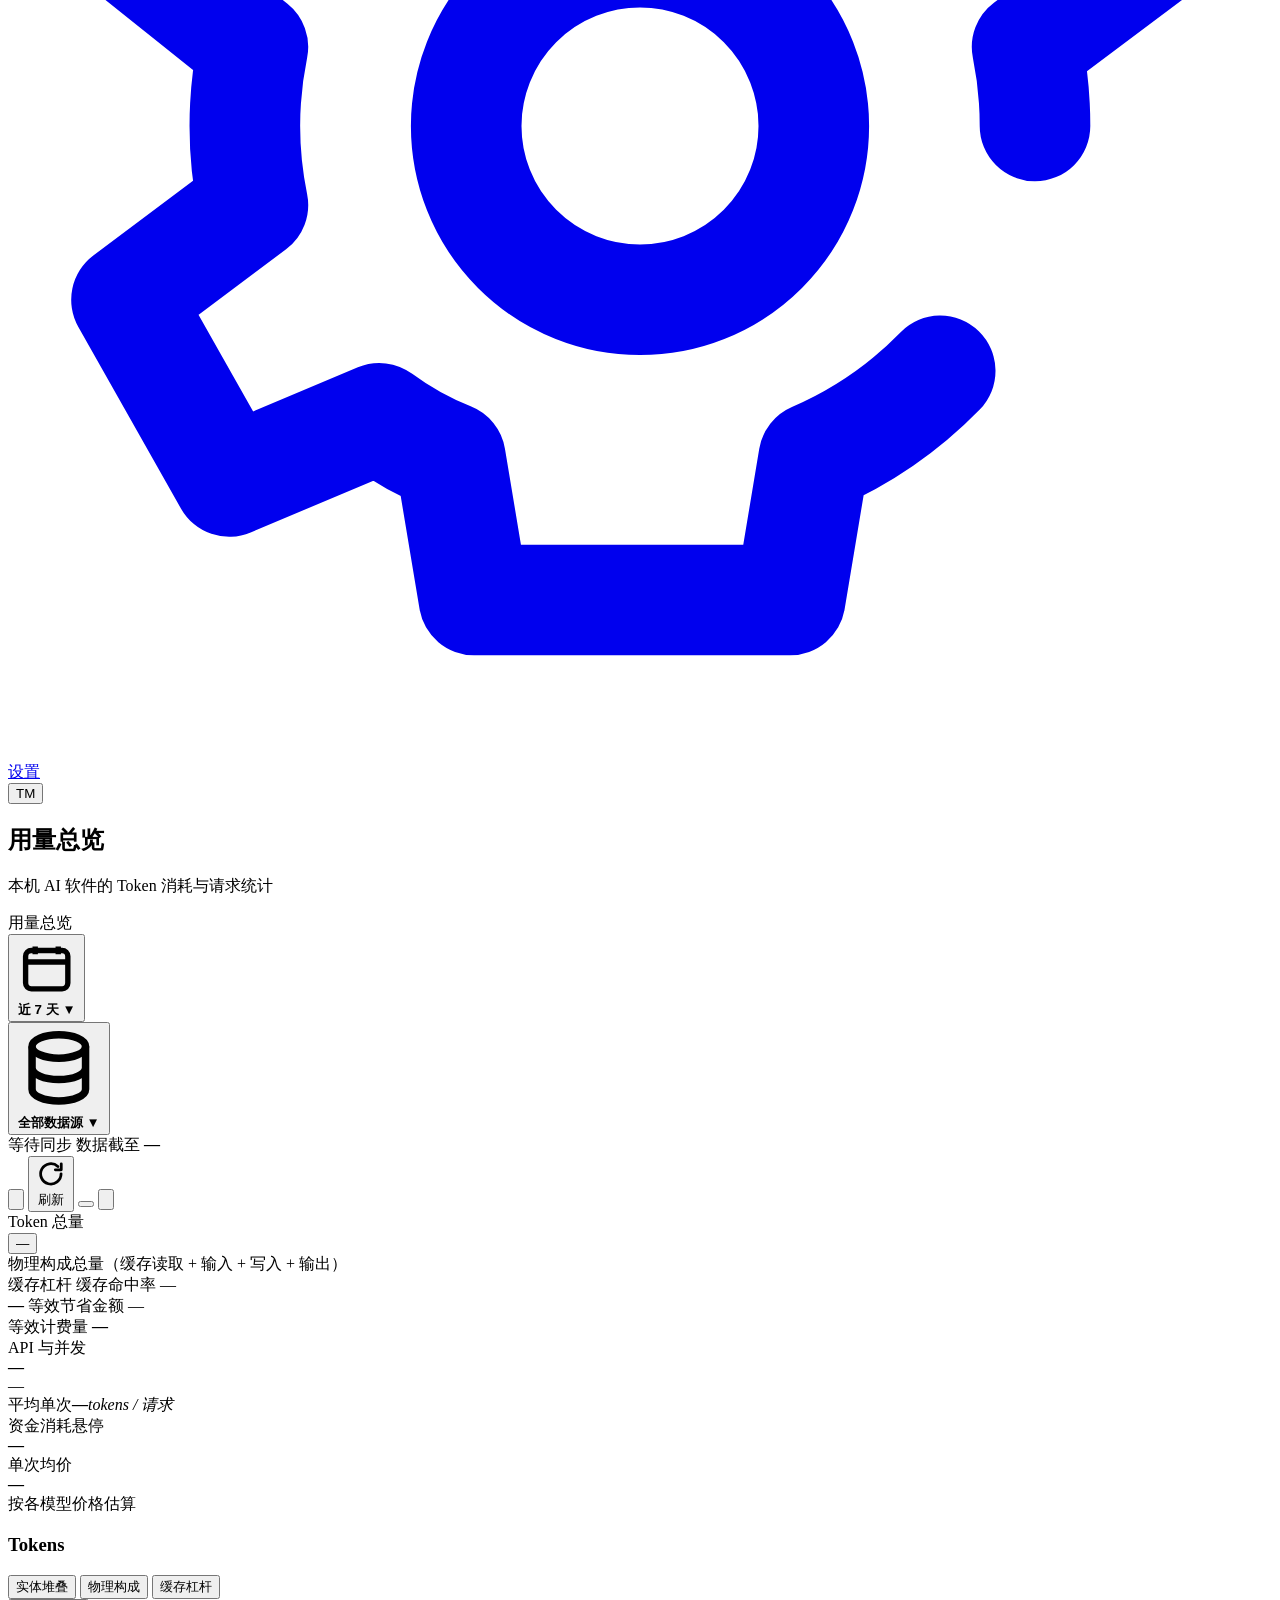
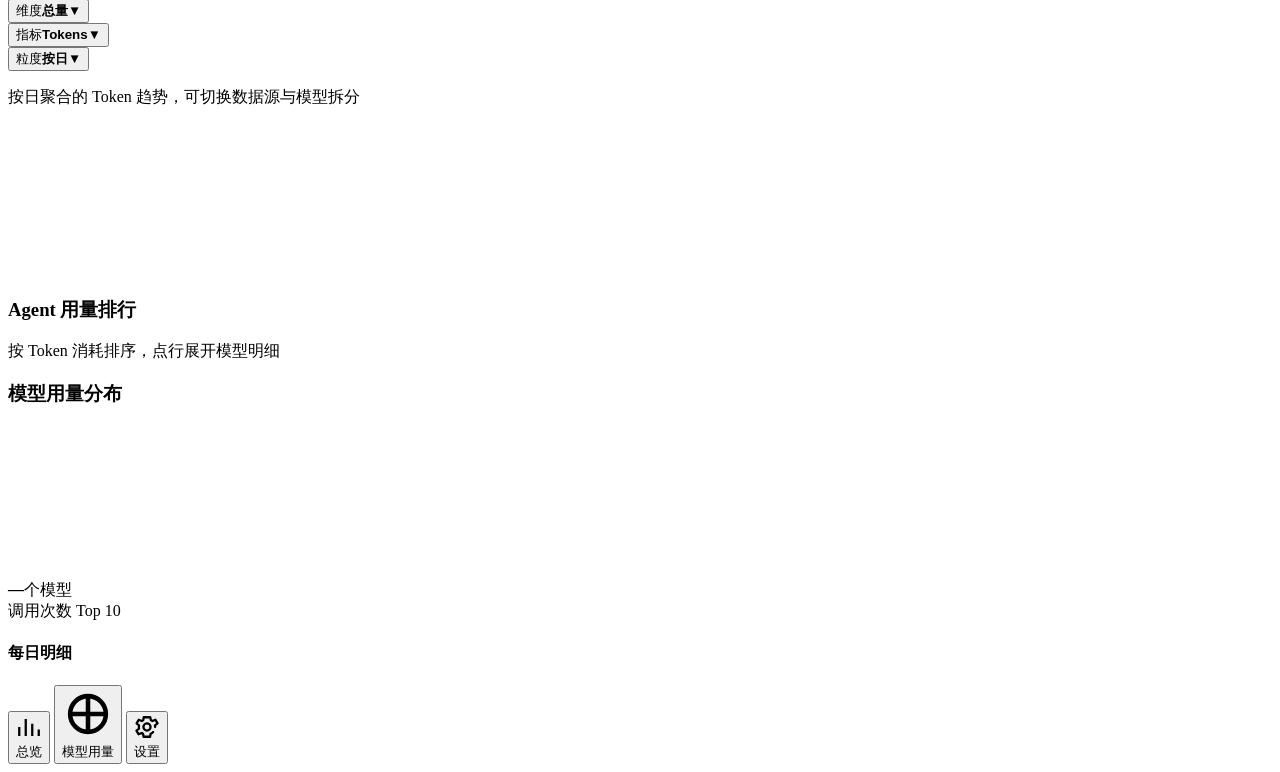
==== commit c34669e9: "fix(review3): 窄视口末列可达性 + 术语统一 + 打包链与测试稳定性 模块四.2 全分辨率与系统缩放（5 物理宽 × 3 缩放 × 3 视图 × 2 主题 = 90 组合）： - 实测 " ====
--- a/webapp/static/index.html
+++ b/webapp/static/index.html
@@ -172,7 +172,7 @@
             <span class="val-full" id="heroValFull" hidden>—</span>
           </button>
           <div class="kc-sub" id="heroTokenSub">物理构成总量（缓存读取 + 输入 + 写入 + 输出）</div>
-          <div class="dual-bar" id="heroDualBar" role="img" aria-label="计费构成：按量计费与套餐覆盖占比">
+          <div class="dual-bar" id="heroDualBar" role="img" aria-label="计费构成：按量计费与套餐不计费占比">
             <i class="db-metered" id="heroDualMetered" style="--w:0%"></i>
             <i class="db-plan" id="heroDualPlan" style="--w:0%"></i>
           </div>
@@ -182,7 +182,7 @@
         <article class="card kpi-card kpi-cache" style="--i:1">
           <header class="kc-head">
             <span class="kc-label">缓存杠杆</span>
-            <span class="chip chip-cache" id="heroCache">缓存命中 —</span>
+            <span class="chip chip-cache" id="heroCache">缓存命中率 —</span>
           </header>
           <div class="kc-split">
             <div class="kc-split-main">
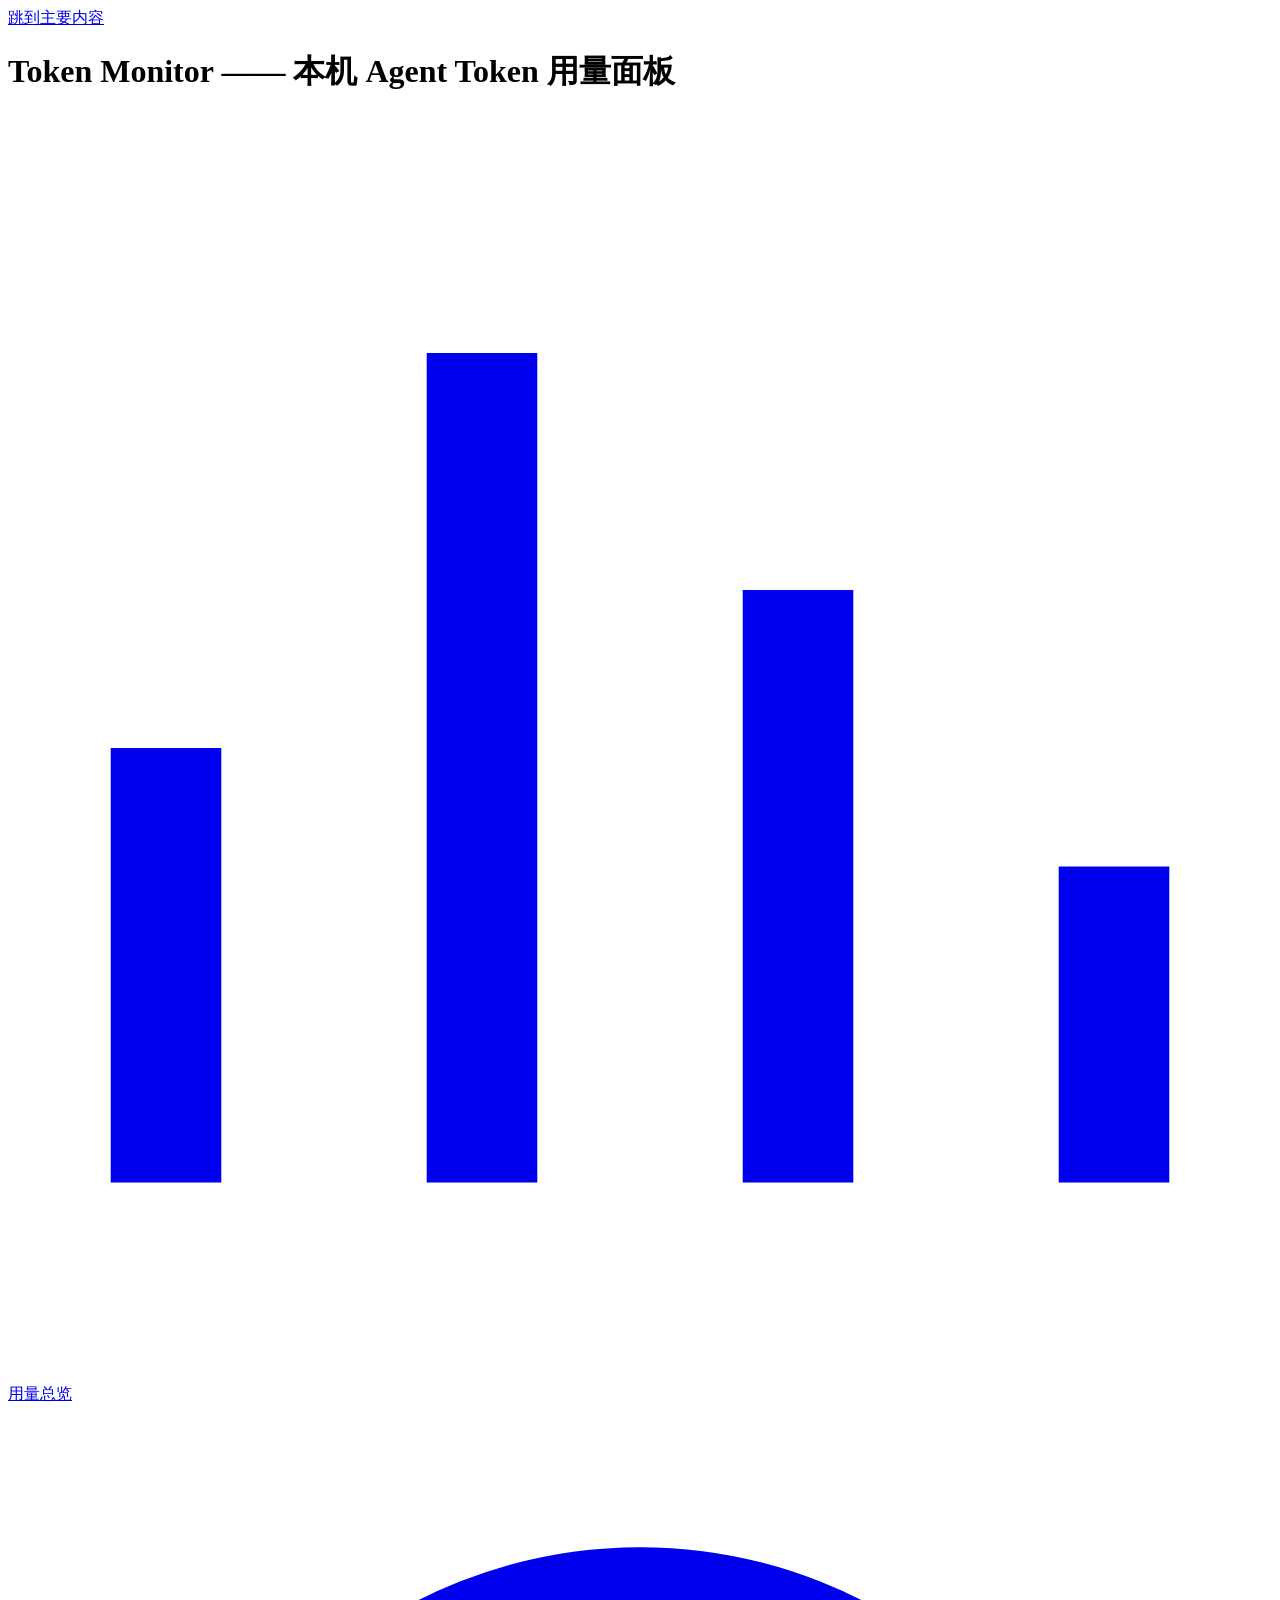
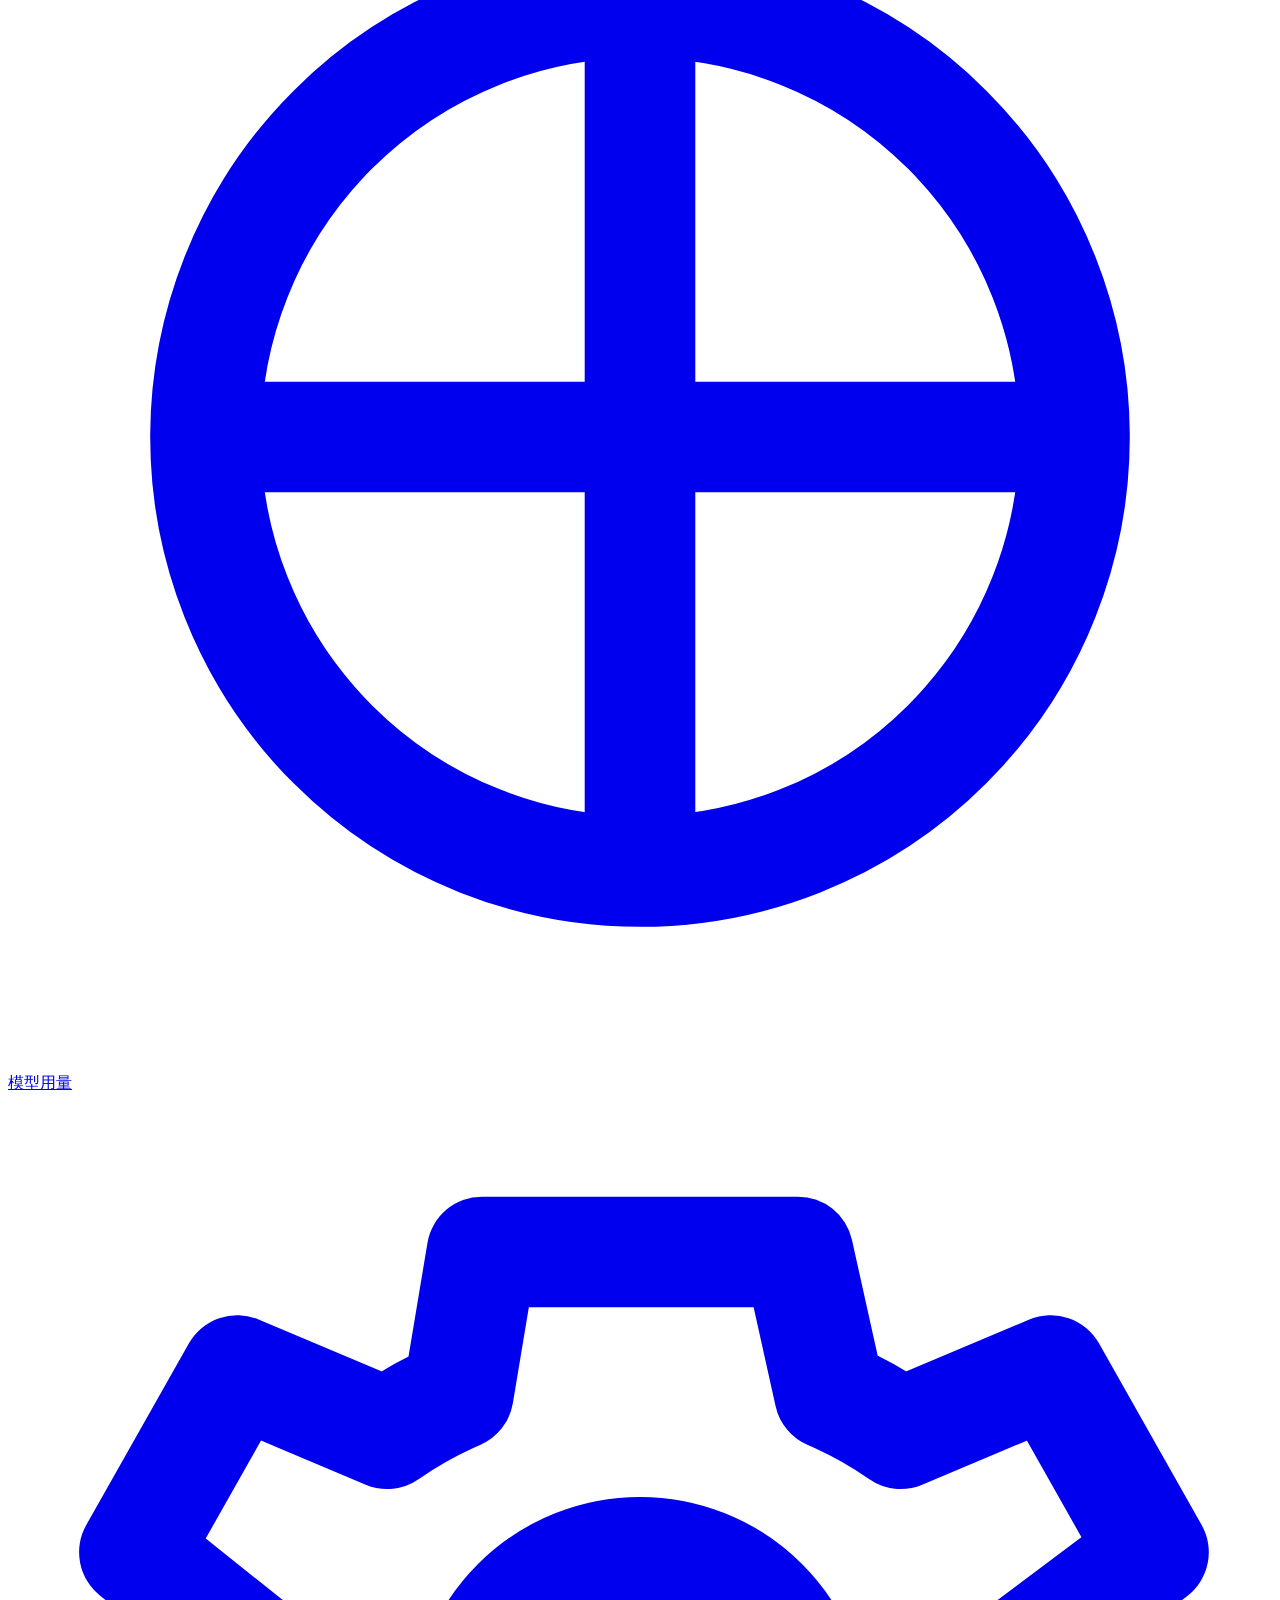
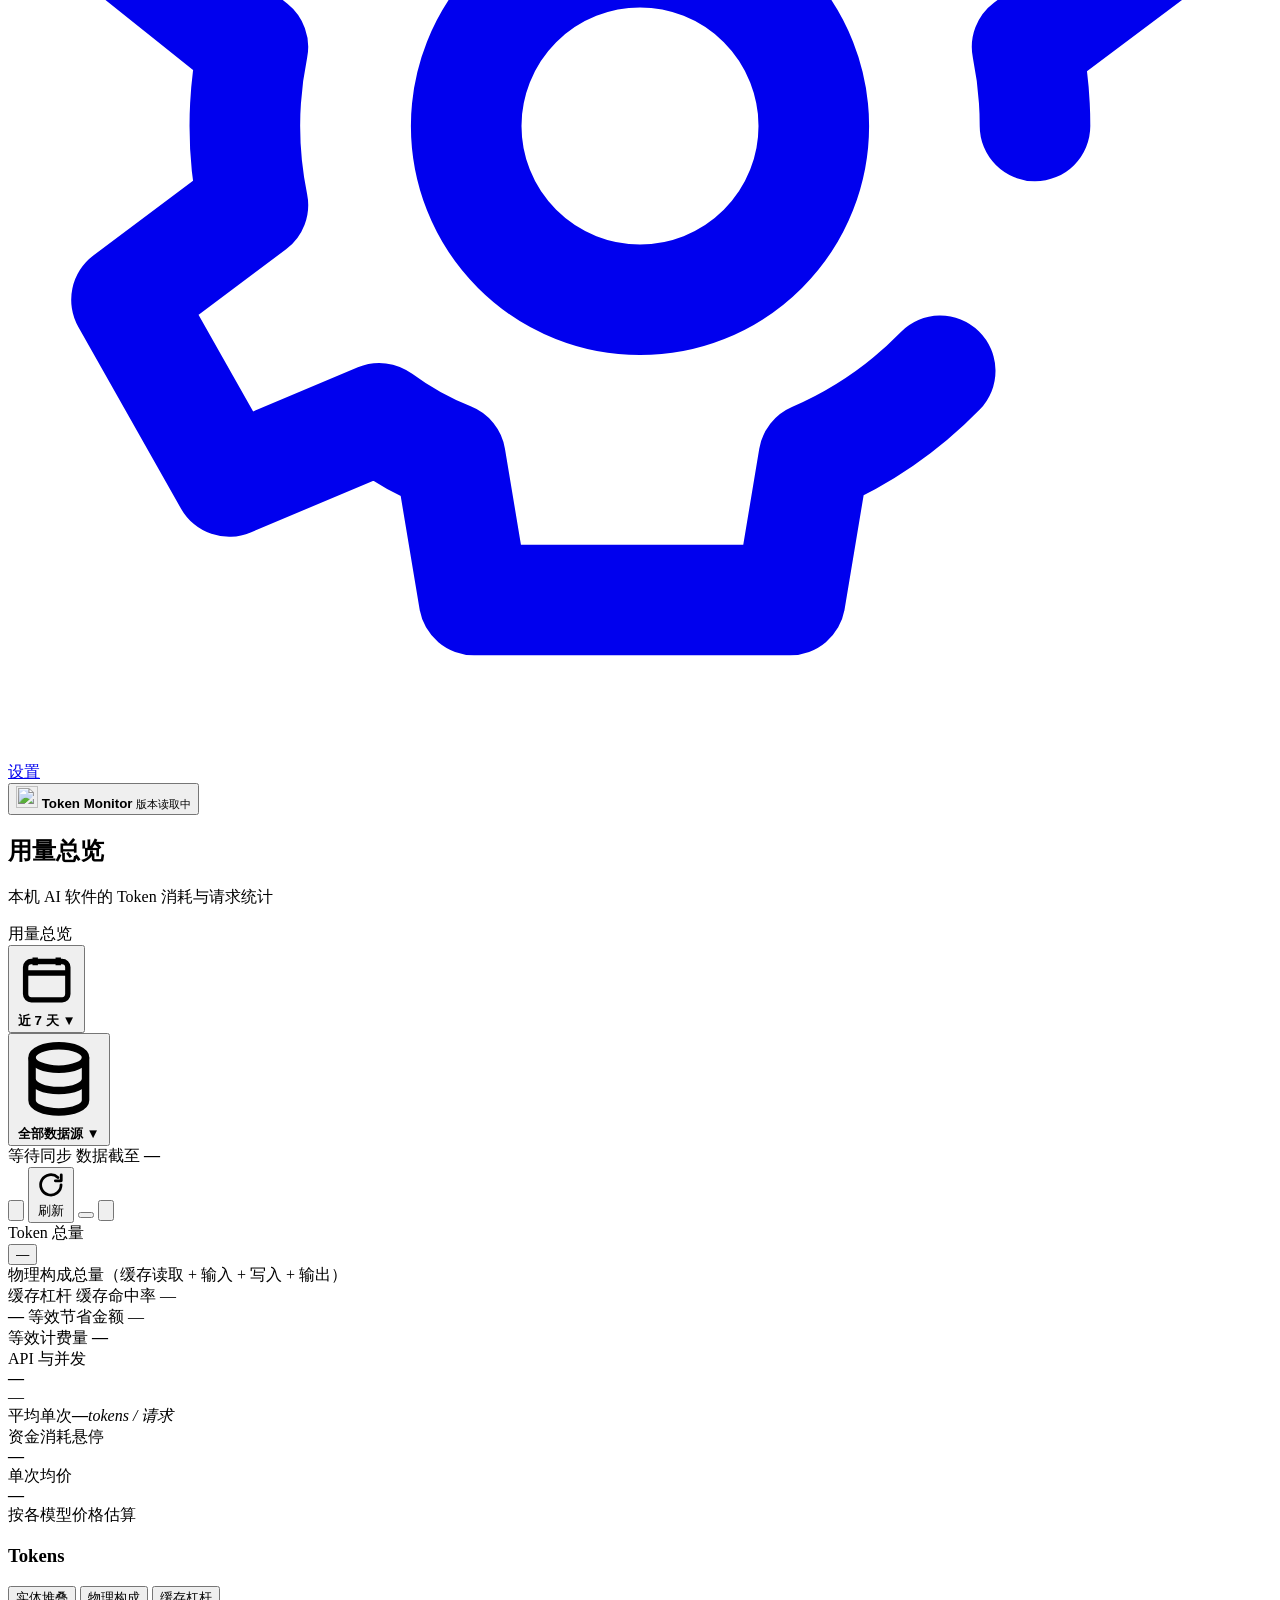
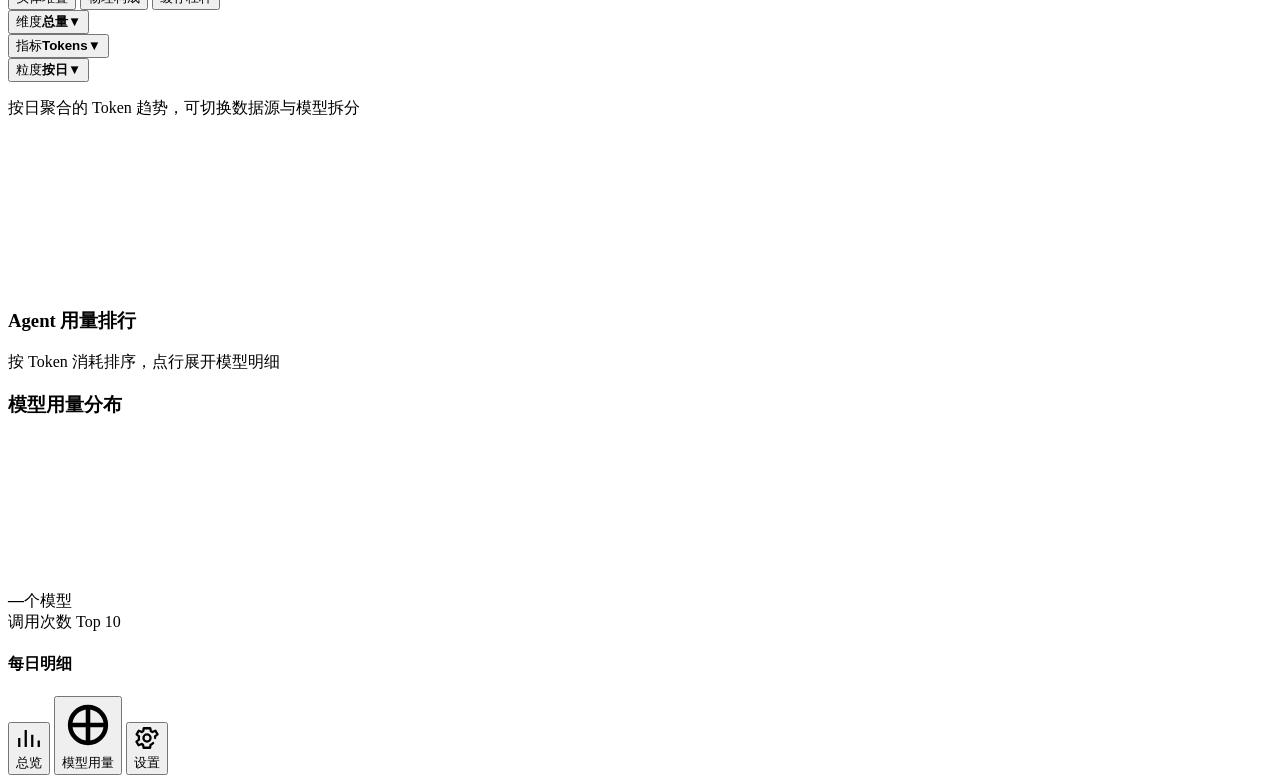
==== commit 01d3863d: "feat(ui): 左侧栏导航带文字，左下角换成"软件名 + 版本号"身份块 导航原来是 42px 纯图标，含义要靠悬停浮层才看得见；改成图标 + 文字同排 （--rail-w 64 → 132px）" ====
--- a/webapp/static/index.html
+++ b/webapp/static/index.html
@@ -6,7 +6,7 @@
 <meta name="color-scheme" content="dark light">
 <title>用量总览 · Token Monitor</title>
 <meta name="description" content="本机 AI 编程工具与 Agent 的 Token 用量、请求次数与成本估算面板">
-<link rel="icon" href="/static/favicon.svg?v=20261006" type="image/svg+xml">
+<link rel="icon" href="/static/favicon.svg?v=202610074" type="image/svg+xml">
 <!-- 主题：在样式表之前落地，避免首帧闪白/闪黑 -->
 <script>
 (function () {
@@ -18,7 +18,7 @@
   } catch (e) { /* 主题偏好读取失败就用系统默认 */ }
 })();
 </script>
-<link rel="stylesheet" href="/static/styles/styles.css?v=20261006">
+<link rel="stylesheet" href="/static/styles/styles.css?v=202610074">
 </head>
 <body>
 <a class="skip-link" href="#main">跳到主要内容</a>
@@ -33,27 +33,34 @@
   <div class="rail-top" aria-hidden="true"></div>
 
   <div id="nav" class="rail-nav" role="group" aria-label="视图切换">
-    <a data-view="overview" href="#/overview" class="active" aria-current="page"
-       title="用量总览" aria-label="用量总览">
+    <a data-view="overview" href="#/overview" class="active" aria-current="page">
       <svg viewBox="0 0 16 16" fill="none" stroke="currentColor" stroke-width="1.4" aria-hidden="true"><path d="M2 13.5V8M6 13.5V3M10 13.5V6M14 13.5V9.5"/></svg>
-      <span class="rail-tip" aria-hidden="true">用量总览</span>
+      <span class="rail-label">用量总览</span>
     </a>
-    <a data-view="models" href="#/models" title="模型用量" aria-label="模型用量">
+    <a data-view="models" href="#/models">
       <svg viewBox="0 0 16 16" fill="none" stroke="currentColor" stroke-width="1.4" aria-hidden="true"><circle cx="8" cy="8" r="5.5"/><path d="M8 2.5v11M2.5 8h11"/></svg>
-      <span class="rail-tip" aria-hidden="true">模型用量</span>
+      <span class="rail-label">模型用量</span>
     </a>
-    <a data-view="settings" href="#/settings/general" title="设置" aria-label="设置">
+    <a data-view="settings" href="#/settings/general">
       <svg viewBox="0 0 16 16" fill="none" stroke="currentColor" stroke-width="1.4" stroke-linecap="round" stroke-linejoin="round" aria-hidden="true"><circle cx="8" cy="8" r="2.2"/><path d="M13 8a5 5 0 0 0-.1-1l1.6-1.2-1.3-2.3-1.9.8a5 5 0 0 0-.9-.5L10 2H6l-.3 1.8a5 5 0 0 0-.9.5l-1.9-.8-1.3 2.3L3.1 7a5 5 0 0 0 0 2l-1.6 1.2 1.3 2.3 1.9-.8c.27.2.57.37.9.5l.3 1.8h4l.3-1.8a5 5 0 0 0 1.6-1.1"/></svg>
-      <span class="rail-tip" aria-hidden="true">设置</span>
+      <span class="rail-label">设置</span>
     </a>
   </div>
 
+  <!-- 左下角：本机身份与状态。以前这里是一个写着 TM 的方块（点开也是"设置"，
+       与上面那颗齿轮同去处）加一盏 7px 的灯；现在直接写清是哪个软件、哪个版本。 -->
   <div class="rail-foot">
-    <button id="settingsBtn" class="rail-avatar" type="button" title="设置 · 本机" aria-label="打开设置（本机）">
-      <span class="side-avatar" aria-hidden="true">TM</span>
-      <span class="dot" id="updBadge" hidden></span>
+    <button id="settingsBtn" class="rail-id" type="button" title="设置 · 本机">
+      <img class="rail-id-logo" src="/static/favicon.svg" alt="" width="22" height="22">
+      <span class="rail-id-text">
+        <b class="rail-id-name">Token Monitor</b>
+        <small class="rail-id-sub">
+          <span id="railVer">版本读取中</span>
+          <i class="side-online" id="railOnline" aria-hidden="true"></i>
+        </small>
+      </span>
+      <span class="rail-upd" id="updBadge" hidden></span>
     </button>
-    <span class="side-online" id="railOnline" title="本机只读模式" aria-hidden="true"></span>
   </div>
 </nav>
 
@@ -281,6 +288,7 @@
               <h3 id="agentRailTitle">Agent 用量排行</h3>
               <p>按 Token 消耗排序，点行展开模型明细</p>
             </div>
+            <button type="button" class="rail-pin" id="railDay" hidden></button>
             <span class="agent-panel-count" id="agentRailCount"></span>
           </header>
           <div id="agentList"></div>
@@ -600,14 +608,14 @@
 <div class="toast-stack" id="toastStack" role="region" aria-label="通知" aria-live="polite"></div>
 
 <script src="/static/vendor/chart.umd.min.js"></script>
-<script src="/static/js/core.js?v=20261006"></script>
-<script src="/static/js/theme.js?v=20261006"></script>
-<script src="/static/js/ui.js?v=20261006"></script>
-<script src="/static/js/data.js?v=20261006"></script>
-<script src="/static/js/charts.js?v=20261006"></script>
-<script src="/static/js/render.js?v=20261006"></script>
-<script src="/static/js/interactions.js?v=20261006"></script>
-<script src="/static/js/updater.js?v=20261006"></script>
-<script src="/static/js/app.js?v=20261006"></script>
+<script src="/static/js/core.js?v=202610074"></script>
+<script src="/static/js/theme.js?v=202610074"></script>
+<script src="/static/js/ui.js?v=202610074"></script>
+<script src="/static/js/data.js?v=202610074"></script>
+<script src="/static/js/charts.js?v=202610074"></script>
+<script src="/static/js/render.js?v=202610074"></script>
+<script src="/static/js/interactions.js?v=202610074"></script>
+<script src="/static/js/updater.js?v=202610074"></script>
+<script src="/static/js/app.js?v=202610074"></script>
 </body>
 </html>
